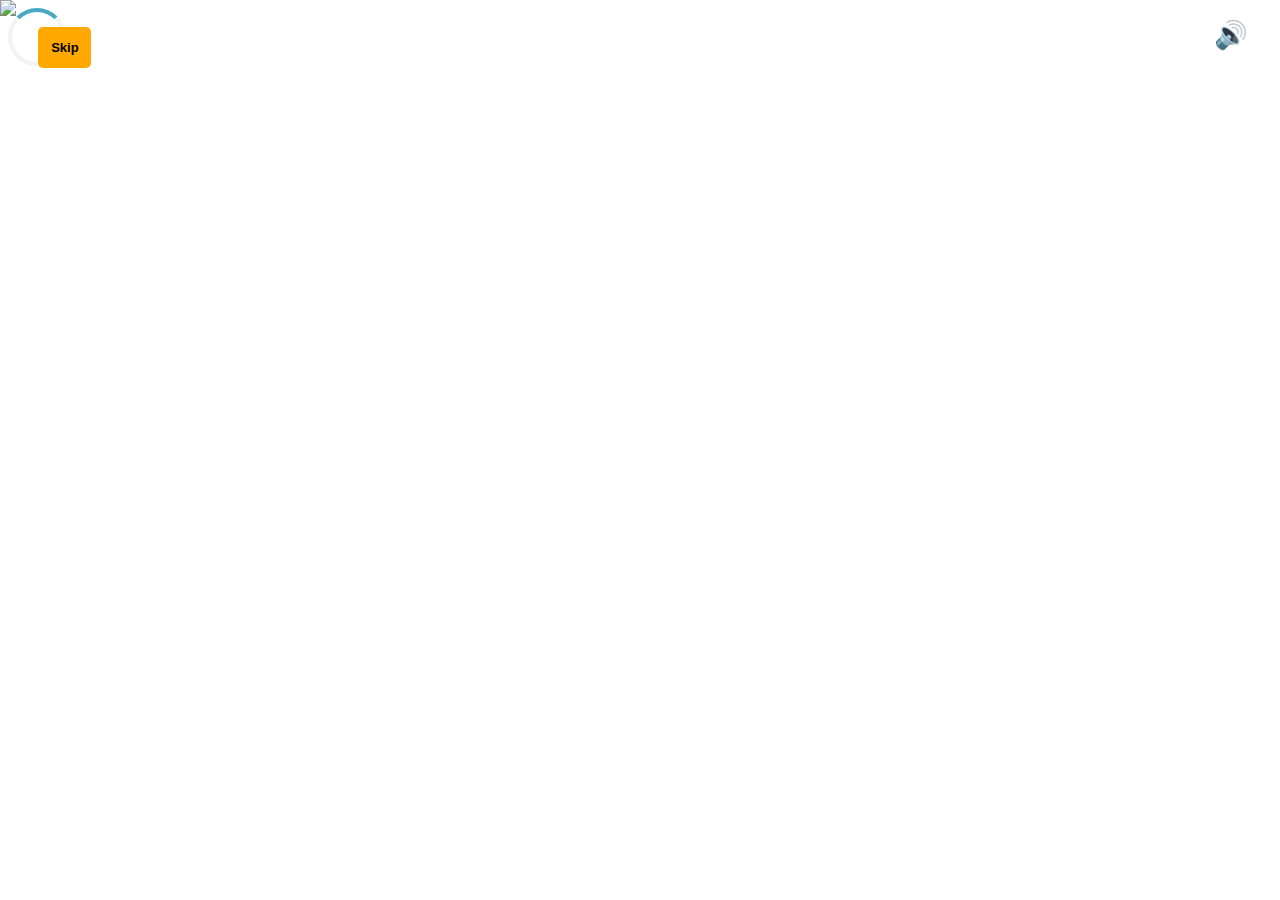
==== quizpage.html @ 6e0201b4 "button/css" ====
<!DOCTYPE html>
<html lang="en">

<head>
    <meta charset="UTF-8">
    <meta name="viewport"
    content="width=device-width,initial-scale=1.0,minimum-scale=1.0,maximum-scale=1.0,user-scalable=0,viewport-fit=cover">
    <link rel="preload" href="style.css" as="style">
    <link rel="stylesheet" href="style.css">
    <script src="https://www.gstatic.com/firebasejs/9.23.0/firebase-app-compat.js"></script>
    <script src="https://www.gstatic.com/firebasejs/9.23.0/firebase-firestore-compat.js"></script>
    <script src="script.js" defer></script>
    <link rel="preload" href="pic/background.jpeg" as="image">
    <link rel="preload" href="pic/p1-4/1-1城市背景.jpeg" as="image">
    <link rel="preload" href="pic/p1-4/1-2城市背景.jpeg" as="image">
    <link rel="preload" href="pic/p1-4/1-3城市背景.jpeg" as="image">
    <link rel="preload" href="pic/p1-4/1-4城市背景.jpeg" as="image">
    <link rel="preload" href="pic/p1-4/1-5城市背景.jpeg" as="image">
    <link rel="preload" href="pic/p1-4/1-6城市背景.jpeg" as="image">
    <link rel="preload" href="pic/p1-4/1-7城市背景.jpeg" as="image">
    <link rel="preload" href="pic/p1-4/1-7鸽子无背景.GIF" as="document">
    <link rel="preload" href="pic/p9.jpeg" as="image">
    <link rel="preload" href="pic/p10.jpeg" as="image">
    <link rel="preload" href="pic/p11.jpg" as="image">
    <link rel="preload" href="pic/p12.jpg" as="image">
    <link rel="preload" href="pic/p13.jpg" as="image">
    <link rel="preload" href="pic/p14.jpg" as="image">
    <link rel="preload" href="pic/p15.jpg" as="image">
    <link rel="preload" href="pic/p16.jpg" as="image">
    <link rel="preload" href="pic/p23.jpeg" as="image">
    <link rel="preload" href="pic/p24.jpeg" as="image">
    <link rel="preload" href="pic/p25.jpg" as="image">
    <link rel="preload" href="pic/p26.jpg" as="image">
    <link rel="preload" href="pic/p27.jpg" as="image">
    <link rel="preload" href="pic/page15.jpg" as="image">
    <link rel="preload" href="pic/scene2_1wpic.jpeg" as="image">
    <link rel="preload" href="pic/scene2_2wpic.jpeg" as="image">
    <link rel="preload" href="pic/scene2_3wpic.jpeg" as="image">
    <link rel="preload" href="pic/scene2_4wpic.jpeg" as="image">
    <link rel="preload" href="pic/15-16合并.jpeg" as="image">
    <link rel="preload" href="pic/放大鸟.jpeg" as="image">
    <link rel="preload" href="pic/右下鸟.jpeg" as="image">
    <link rel="preload" href="pic/p1-6/1.jpeg" as="image">
    <link rel="preload" href="pic/31/1_0_1200.jpeg" as="image">
    <link rel="preload" href="pic/31/1_0_176400.jpeg" as="image">
    <link rel="preload" href="pic/31/1_1_0.JPG" as="image">
    <link rel="preload" href="pic/31/2_0_2000.jpeg" as="image">
    <link rel="preload" href="pic/31/2_0_1812500.jpeg" as="image">
    <link rel="preload" href="pic/31/2_1_0.JPG" as="image">
    <link rel="preload" href="pic/31/3_0_550.jpeg" as="image">
    <link rel="preload" href="pic/31/3_0_750.jpeg" as="image">
    <link rel="preload" href="pic/31/3_1_0.JPG" as="image">
    <!-- <script src="data.js"></script> -->
    <!-- <script src="p5.min.js"></script>
    <script src="finalPganim.js"></script> -->
    <title>Questions</title>
</head>

<body>
    <audio autoplay loop id="bg-audio">
        <source src="Alex Couture - Morning Rises.mp3" type="audio/mpeg">
        Your browser does not support the audio element.
      </audio>
      <button id="mute-button">🔊</button>
      <div class="loader"></div>
    <div class="book" id="page0">
        <div class="intro">
            <p id="t1">我们在纽约的艺术学院的垃圾堆中找到了许多被遗弃的艺术品，和它们形成鲜明对比的是这座世界艺术中心之都永不落幕的大小展览舞台。</p>
            <p id="t2">一只饱受艺术气息熏陶的曼哈顿土著鸽子将带领你遍观不同命运不同价位的画作，考察你对商业上“成功”和“失败”艺术品的判断力。</p>
        </div>
        <div class="still">
            <p id="line1">鸽子听说在纽约一个刚起步的策展项目正在征集艺术品。</p>
            <p id="line2">鸽子知道这里遍地是艺术才俊和展馆，它相信自己能挑选出美丽又有价值的画作。</p>
        </div>
        <img id="gif" src="pic/p1-4/1-7鸽子无背景.GIF">
        <img id="image1" src="pic/p1-4/1-1城市背景.jpeg" alt="Image 1">
        <img id="image2" src="pic/p1-4/1-2城市背景.jpeg" alt="Image 2">
        <img id="image3" src="pic/p1-4/1-3城市背景.jpeg" alt="Image 3">
        <img id="image4" src="pic/p1-4/1-4城市背景.jpeg" alt="Image 4">
        <img id="image5" src="pic/p1-4/1-5城市背景.jpeg" alt="Image 2">
        <img id="image6" src="pic/p1-4/1-6城市背景.jpeg" alt="Image 3">
        <img id="image7" src="pic/p1-4/1-7城市背景.jpeg" alt="Image 4">
        <button class='button' id='skip' onclick="showPage('page1',-3)">Skip</button>
    </div>
    </div>
    <div class="book" id="page1" style="display: none;">
        <img id="p9" src="pic/p9.jpeg">
        <img id="p10" src="pic/p10.jpeg">
        <div id="q1">中央公园的湖面上漂浮着几块画布，它们是有现实中买主的艺术品还是被人丢弃的作品（后简称弃作）？</div>
        <button class='button' id='skip' onclick="showPage('page2',-3)">Skip</button>
    </div>
    <div class="book" id="page2" style="display: none;">
        <!-- 第二页内容 -->
        <p>1/4 是“成功”的艺术品还是弃作？</p>
        <div class="button-container">
            <button class='button' id='b1' onclick="showPage('page3',-1)">💰</button>
            <button class='button' id="b2" onclick="showPage('page3',-2)">🗑️</button>
        </div>
        <button class='back' id="TFback" onclick="backPage('page2')">&lt;Back</button>
    </div>

    <div class="book" id="page3" style="display: none;">
        <!-- 第三页内容 -->
        <p>2/4 是“成功”的艺术品还是弃作？</p>
        <div class="button-container">
            <button class='button' id='b1' onclick="showPage('page4',-1)">💰</button>
            <button class='button' id='b2' onclick="showPage('page4',-2)">🗑️</button>
        </div>
        <button class='back' id="TFback" onclick="backPage('page3')">&lt;Back</button>
    </div>

    <div class="book" id="page4" style="display: none;">
        <!-- 第三页内容 -->
        <p>3/4 是“成功”的艺术品还是弃作？</p>
        <div class="button-container">
            <button class='button' id='b1' onclick="showPage('page5',-1)">💰</button>
            <button class='button' id='b2' onclick="showPage('page5',-2)">🗑️</button>
        </div>
        <button class='back' id="TFback" onclick="backPage('page4')">&lt;Back</button>
    </div>
    <div class="book" id="page5" style="display: none;">
        <!-- 第三页内容 -->
        <p>4/4 是“成功”的艺术品还是弃作？</p>
        <div class="button-container">
            <button class='button' id="b1" onclick="showPage('page6',-1)">💰</button>
            <button class='button' id="b2" onclick="showPage('page6',-2)">🗑️</button>
        </div>
        <button class='back' id="TFback" onclick="backPage('page5')">&lt;Back</button>
    </div>
    
    <div class="book" id="page6" style="display: none;">
        <p id="q2">&nbsp;鸽子在地窖里发现了一箱明码标价的艺术藏品，猜一猜它们市场价值多少钱？<br>&nbsp;温馨提示：这里面可能混进了一些被遗弃的0元的艺术品。</p>
        <img id="p11" src="pic/p11.jpg">
    </div>
    <div class="book" id="page7" style="display: none;">
        <!-- 第三页内容 -->
        <p id="p7para">1/3 这件作品市场价值多少美元？</p>
        <div class="slider-container">
            <input type="range" min="0" max="100000" value="50000" class="slider" id="slider1">
            <p><span class="sliderValue" id="sliderValue1">50000</span>$</p>
        </div>
        <button class='back' id="sliderback" onclick="backPage('page7')"><</button>
        <button class='next'  onclick="showPage('page8',sliderValue1)">></button>
    </div>
    <div class="book" id="page8" style="display: none;">
        <!-- 第三页内容 -->
        <p id="p8para">2/3 这件作品市场价值多少美元？</p>
        <div class="slider-container">
            <input type="range" min="0" max="100000" value="50000" class="slider" id="slider2">
            <p><span class="sliderValue" id="sliderValue2">50000</span>$</p>
        </div>
        <button class='back' id="sliderback" onclick="backPage('page8')"><</button>
        <button class='next'  onclick="showPage('page9',sliderValue2)">></button>
    </div>
    <div class="book" id="page9" style="display: none;">
        <!-- 第三页内容 -->
        <p id="p9para">3/3 这件作品市场价值多少美元？</p>
        <div class="slider-container">
            <input type="range" min="0" max="100000" value="50000" class="slider" id="slider3">
            <p><span class="sliderValue" id="sliderValue3">50000</span>$</p>
        </div>
        <button class='back' id="sliderback" onclick="backPage('page9')"><</button>
        <button class='next'  onclick="showPage('page10',sliderValue3)">></button>
    </div>
    
    <script>
    for(let i=1;i<=3;i++){
  const slider = document.getElementById(`slider${i}`);
  const sliderValueDisplay = document.getElementById(`sliderValue${i}`);
  slider.addEventListener("input", function() {
      let sliderValue = slider.value;
      sliderValueDisplay.textContent = sliderValue;
  });}

    </script>

<div class="book" id="page10" style="display: none;">
    <img id="bird" src="pic/右下鸟.jpeg">
    <img id="birdgif" src="pic/p1-4/1-7鸽子无背景.GIF">
    <img id="p15" src="pic/15-16合并.jpeg">
    <img id="p16" src="pic/p1-6/1.jpeg">
    <!-- <img id="p17" src="pic/p1-6/2.png">
    <img id="p18" src="pic/p1-6/3.png">

    <img id="p19" src="pic/p1-6/4.png"> -->
    <p id="q3">路人想让鸽子帮他鉴定一下他的藏品，哪一幅作品卖出了最高价钱？</p>
    <button class='button' id='skip' onclick="showPage('page11',-3)">Skip</button>
</div>

<div class="book" id="page11" style="display:none;">
    <!-- 第三页内容 -->
    <p id="p11para">1/3 点击你认为三幅作品中卖出最高价钱的画作。</p>
    <button id="nextpic" onclick="nextpic(1)">➦</button>
    <div id="picframe">
        <img class="q31" onclick="showPage('page12',-1)" id="q31_1_0" src="pic/31/1_1_0.JPG">
        <img class="q31" onclick="showPage('page12',-2)" id="q31_1_1" src="pic/31/1_0_176400.jpeg" style="display:none;">
        <img class="q31" onclick="showPage('page12',-3)" id="q31_1_2" src="pic/31/1_0_1200.jpeg" style="display:none;">
    </div>
    <button class='back' id="sliderback" onclick="backPage('page11')"><</button>
    <!-- <button class='next'  onclick="showPage('page12',-1)">></button> -->
</div>

<div class="book" id="page12" style="display: none;">
    <!-- 第三页内容 -->
    <p id="p12para">2/3 点击你认为三幅作品中卖出最高价钱的画作。</p>
    <button id="nextpic" onclick="nextpic(2)">➦</button>
    <div id="picframe">
        <img class="q31" onclick="showPage('page13',-1)" id="q31_2_0" src="pic/31/2_0_2000.jpeg">
        <img class="q31" onclick="showPage('page13',-2)" id="q31_2_1" src="pic/31/2_0_1812500.jpeg" style="display:none;">
        <img class="q31" onclick="showPage('page13',-3)" id="q31_2_2" src="pic/31/2_1_0.JPG" style="display:none;">
    </div>
    <button class='back' id="sliderback" onclick="backPage('page12')"><</button>
</div>
<div class="book" id="page13" style="display: none;">
    <!-- 第三页内容 -->
    <p id="p13para">3/3 点击你认为三幅作品中卖出最高价钱的画作。</p>
    <button id="nextpic" onclick="nextpic(3)">➦</button>
    <div id="picframe">
        <img class="q31" onclick="showPage('page14',-1)" id="q31_3_0" src="pic/31/3_0_750.jpeg">
        <img class="q31" onclick="showPage('page14',-2)" id="q31_3_1" src="pic/31/3_1_0.JPG" style="display:none;">
        <img class="q31" onclick="showPage('page14',-3)" id="q31_3_2" src="pic/31/3_0_550.jpeg" style="display:none;">
    </div>
    <button class='back' id="sliderback" onclick="backPage('page13')"><</button>
</div>
<div class="book" id="page14" style="display: none;">
    <!-- 第三页内容 -->
    <img id="p22" src="pic/p16.jpg">
    <img id="p23" src="pic/p23.jpeg">
    <div class="top"></div>
    <div class="bottom"></div>
    <p id="jxf">鸽子继续向下城飞去</p>
    <img id="p25" src="pic/p25.jpg">
    <img id="p26" src="pic/p26.jpg">
    <p id="ljx">看到大大的垃圾箱横在路边，<br>鸽子想：祂不会和我一样在找参展的艺术品吧？</p>
    <button class='button' id='skip' onclick="showPage('page15',-3)">Skip</button>
</div>
<div class="book" id="page15" style="display: none;">
    <!-- 第三页内容 -->
    <p id="p15para">&nbsp;&nbsp;是“成功”的艺术品还是弃作？</p>
        <div class="button-container">
            <button class='button' id='b1' onclick="showPage('page16',-1)">💰</button>
            <button class='button' id="b2" onclick="showPage('page16',-2)">🗑️</button>
        </div>
        <button class='back' id="TFback" onclick="backPage('page15')">&lt;Back</button>
    </div>
    <div class="book" id="page16" style="display: none;">
        <img id="jingyi" src="pic/page15.jpg">
        <img id="p27" src="pic/p27.jpg">
        <p id="jingyitf"></p>
        <img id="ball" src="pic/mySketch (5).gif">
        <p id="thx">感谢你陪着鸽子<br>完成这趟旅行</p>
        <!-- <button class='button' id='skip' onclick="showPage('page11',-3)">Skip</button> -->
    </div>
    <!-- result -->

    <div class="book" id="page17" style="display: none;">
        <div class="sketchContainer">
            <img id="bggif" src="pic\mySketch (1).gif">
        </div>
        <div class="result">
            <h1>这是根据您的选择生成的结果：</h1>
            <p id="result"></p>
            <p id="longestTimeQuestion"></p>
            <p id="TFQuestions"></p>
        </div>
    </div>
    
    <!-- <div class="coordinates" id="coordinates">Mouse Coordinates: (0, 0)</div> -->
</body>

</html>
---- style.css ----
@font-face {
    font-family: 'uploadfont'; /* 自定义字体名称 */
    src: url('Rou.ttf') format('truetype'); /* 字体文件路径和格式 */
    
  }
  .loader {
    border: 4px solid #f3f3f3;
    border-top: 4px solid #49a8c4;
    border-radius: 50%;
    width: 50px;
    height: 50px;
    animation: spin 2s linear infinite; /* 使用CSS动画 */
  }
  
  @keyframes spin {
    0% { transform: rotate(0deg); }
    100% { transform: rotate(360deg); }
  }
  
#mute-button{
  position: absolute;
  z-index: 100;
  background:rgba(255, 255, 255, 0.394);
  border: none;
  border-radius: 20px;
  font-size: 3vh;
  top:2vh;
  right:2vw;
  transition: text-shadow 0.2s ease;
}
#mute-button:hover{
  text-shadow: 4px 4px 4px #49a7c4;
}

@media (max-aspect-ratio: 5/4) {
  h2{
    position: absolute;
    writing-mode: horizontal-tb;
    top:7vh;
    left:2vw;
    right:2vw;
    font-size: 2.5vh;
    text-align: center;

  }
  #q0{
    position: absolute;
    writing-mode:horizontal-tb;
    right: 0;
    width:99vw;
    text-align: center;
    font-size:1.7vh;
    top:15vh;
    transition: font-size 0.5s ease;
  }
  #q0:hover{
    font-size:1.8vh;
  }
  #q-1{
    position: absolute;
    font-size:1.8vh;
    writing-mode: vertical-rl;
    text-orientation: upright;
    top:29vh;
    right:8vw;
    height:auto;
  }
  /* #type{
    position: absolute;
    writing-mode: vertical-rl;
    top:13vh;
    right:0vw;
    height:auto;
    text-orientation: upright;
    font-size:1.8vh;
    letter-spacing: -0.5vh;;
    }
    #type p{
      margin-left: 3vw;
    }  */
  #start{
      position: absolute;
      /* white-space: nowrap; */
      /* display:flex;  */
      padding:2%;
      padding-left: 5%;
      padding-right:5%;
      top:43%;
      left:20%;
      font-size:3.5vh;
      font-weight: bolder;
      text-shadow: #FC0 1px 0 10px;
      background-color:rgba(255, 255, 255, 0.4);
      color: black;
      border: none;
      border-radius: 5px;
      justify-content: center;
      cursor: pointer;
      transition: background-color 0.8s ease;
      font-family: 'uploadfont', sans-serif;
  }
 
}

/* 使用媒体查询，在大屏幕上应用不同的样式 */
@media (min-aspect-ratio: 5/4) {
  #type{
    position: absolute;
    bottom:40vh;
    margin-bottom: 5vh;
    left:12vw;
    width: 78vw;
    height:auto;
    text-align: center;
    font-size:1.8vw;
    }
    #type p{
      margin-top: 3vh;
    } 
    h2{
      position: absolute;
      bottom:82vh;
      text-align: center;
      left:12vw;
      width: 78vw;
    }
   #start{
    bottom:30%;
    font-size: 3.5vh;
    font-weight: bolder;
   }
}
/* #type{
  position: absolute;
  bottom:50vh;
  left:12vw;
  width: 78vw;
  height:auto;
  text-align: center;
  font-size:1.5vw;
  /* white-space: nowrap; */


/* #type p{
  margin-top: 3vh;
}  */
.still {
  position: absolute;
  top:15vh;
    text-align: center;
    margin:5vw;
    font-size:5vw;
    opacity:0;
    z-index: 10;
    animation: appear 5s;
    animation-delay:7s;
}
/* #line1{
  position: absolute;
  opacity: 0;
  animation: introanim1 5s;
}
#line2{
  position: absolute;
    /* border-right: 2px solid transparent; */
   
@keyframes appear{
  20% { opacity:1 }
  to { opacity:1  }
}
/* 打印效果 */
/* @keyframes typing {
  from { width: 0; }
  to { width: 40vw; }
}
@keyframes typing2 {
  0%{
    opacity: 0;
    width: 0;}
  50% { 
    opacity: 1;
    width: 0; }
  100% { width: 34vw; }
} */

  .imgContainer {
    position: fixed;
    top: 0;
    left: 0;
    width: 100%;
    height: 100%;
    display: flex;
  justify-content: center;
  align-items: center;
  height: 100vh;
  overflow: hidden;

  }
  #gif{
    max-width: 100%;
  height: auto;
  }
  #bggif{
    height: 100vh;
  }
  .sketchContainer {
    display: flex;
  justify-content: center;
  align-items: center;
  height: 100vh;
  overflow: hidden;
  }
/* 
  canvas {
    display: block;
  }
  
  #myContainer {
    position: fixed;
    left: 0px;
    top: 0px;
    width: 100%;
    height: 100%;
  } */

body {
    /* margin: 0;
    display: flex;
    align-items: center;
    justify-content: center;
    min-height: 100vh; */
    background-image: url('pic/background.jpeg');
    font-family: 'uploadfont', sans-serif; /* 使用自定义字体，如果无法加载则使用默认 sans-serif 字体 */
    font-weight: bold;
    font-size:large;
    overflow: hidden;
    user-select: none;
  }
  #q1,#q2{
    position:absolute;
    font-size: 1.2rem;
    margin: 10vw;
    top:17vh;
  }
 
  #image1,#image2,#image3,#image4,#image5,#image6,#image7,#p9,#p10{
    top:0px;
    left:0px;
    position:fixed; 
    width: 100vw;
    height: 100vh;
    opacity: 0;
  }
  .intro{
    position:absolute;
    top:10vh;
    text-align: center;
    margin:5vw;
    z-index: 10;
    font-size:4vw;
  }
  #t1{
    opacity: 0;
    animation: introanim1 3s;
  }
 #t2{
    opacity: 0;
    animation: introanim2 5s;
    animation-delay: 3s;
 }

  @keyframes introanim1{
    0% {
      opacity: 1;
    }
    40%{
        opacity: 1;
  }
  100% {
    opacity: 0;
  }
  }
  @keyframes introanim2{
    0% {
      opacity: 0;
    }
    50%{
        opacity: 1;
  }
  100% {
    opacity: 0;
  }
  }
  #skip{
    position: absolute;
    font-size:small;
    top:3%;
    left:3%;
    background-color: rgb(255,168,0,50);
    padding:1%;
  }
  @keyframes floatup2 {
    0% {
      transform: translate(0%,0%) scale(1); 
      opacity: 0;
    }
    80%{
        transform: translate(0%,10%) scale(1.2); 
        opacity: 0.8;
  }
  100% {
    transform: translate(0%, 20%) scale(1.3); 
    opacity: 0;
  }
}
@keyframes floatup3 {
  0% {
    transform: translate(0%,20%) scale(1.3); 
    opacity: 0;
  }
  80%{
      transform: translate(0%,10%) scale(1.1); 
      opacity: 0.8;
}
100% {
  transform: translate(0%, 0%) scale(1); 
  opacity: 0;
}
}


  @keyframes floatup {
    0% {
      transform: translate(0%,0%) scale(1); 
      opacity: 0;
    }
    75%{
        transform: translate(0%,25%) scale(1.9); 
        opacity: 0.8;
  }
  100% {
    transform: translate(0%, 30%) scale(2); 
    opacity: 0;
  }
}

@keyframes floatup4 {
  0% {
    transform: translate(0%,0%) scale(1); 
    opacity: 0;
  }
  50%{
      transform: translate(40%,-10%) scale(1.9); 
      opacity: 0.8;
}
  70%{
    transform: translate(10%,40%) scale(1.9); 
      opacity: 0.6;
  }
100% {
  transform: translate(-50%, 0%) scale(2); 
  opacity: 0;
}
}
  #image1{ 
    animation: floatup 2s ;
  }

  #image2{
  animation: floatup 2s ;
  animation-delay: 2s;
}

#image3{
  animation: floatup 2s ;
  animation-delay: 4s;
}
#image4{
  animation: floatup 2s ;
  animation-delay: 6s;
}
#image5{
  animation: floatup 2s ;
  animation-delay: 8s;
}
#image6{
  animation: floatup 2s ;
  animation-delay: 10s;
}
#image7{
  animation: floatup 2s ;
  animation-delay: 12s;
}
#p9{
  animation: floatup2 3s ;
}
#p10{
  animation: floatup3 2s ;
  animation-delay: 2s;
}

#p11{
  top:0px;
    left:0px;
    position:fixed; 
    width: 100vw;
    height: 100vh;
    opacity: 1;
    animation: floatup4 6s;
}
#p11para,#p12para,#p13para{
  position: absolute;
  color:black;
  left:5%;
  top:20%;
  font-size:medium;
}
  .book {
    position: absolute;
    top: 0;
    left: 0;
    width: 100vw;
    height: 100vh;
    /* justify-content: center;
    align-items: center;
    flex-direction: column;
    text-align: center; */
    overflow: hidden;
    background-size: contain;
    transform-style: preserve-3d;
    perspective: 1500px;
    font-weight: bold;
    transition: transform 3s cubic-bezier(0.22, 1, 0.36, 1);
}





		/* 定义size-up动画，使元素从初始状态缩放到35倍大小 */
		/* @keyframes size-up {
			from {
				transform: scale(0.1); 
			}
			to {
				transform: scale(35);
			}
		} */

		/* 将size-up动画添加到img元素中，使图片缩放到35倍大小 */

#page2 {
    background-image: url('pic/scene2_1wpic.jpeg');
    max-height: 100%;
    background-size:cover;
    background-position: center;
}

#page3 {
    background-image: url('pic/scene2_2wpic.jpeg');
    background-size:cover;
    background-position: center;
}

#page4 {
    background-image: url('pic/scene2_3wpic.jpeg');
    background-size:cover;
    background-position: center;
}
#page5 {
    background-image: url('pic/scene2_4wpic.jpeg');
    background-size:cover;
    background-position: center;
}
#page7 {
  background-image: url('pic/p12.jpg');
  background-size:cover;
  color:white;
  background-position: center;
}
#page8 {
  background-image: url('pic/p13.jpg');
  background-size:cover;
  color:white;
  background-position: center;
}
#page9 {
  background-image: url('pic/p14.jpg');
  background-size:cover;
  color:white;
  background-position: center;
}
#page11 {
  background-image: url('pic/p15.jpg');
  background-size:cover;
  color:white;
  background-position: center;
}
#page12 {
  background-image: url('pic/p15.jpg');
  background-size:cover;
  color:white;
  background-position: center;
}
#page13 {
  background-image: url('pic/p16.jpg');
  background-size:cover;
  color:white;
  background-position: center;
}
#page15 {
  background-image: url('pic/page15.jpg');
  background-size:cover;
  color:black;
  background-position: center;
}
  /* .book {
    background-color: white;
    padding: 20px;
    border-radius: 10px;
    box-shadow: 0 0 10px rgba(0, 0, 0, 0.2);
    text-align: center;
  } */
.start-container{
    display: flex;
    justify-content: center;
    align-items: center;
    margin-top: 20px; 
    height:10vh;
}
#start{
    position: absolute;
    display:flex; 
    padding:2%;
    padding-left: 5%;
    padding-right:5%;
    text-shadow: #FC0 1px 0 10px;
    background-color:rgba(255, 255, 255, 0.4);
    color: black;
    border: none;
    border-radius: 5px;
    justify-content: center;
    cursor: pointer;
    transition: background-color 0.8s ease;
    font-family: 'uploadfont', sans-serif;
}
#start:hover{
    background-color: rgba(73, 168, 196, 0.3);
}
  /* .button-container {
    position: absolute;
    display:flex;
    justify-content: space-between;
    flex-direction: row;
    
} */
.result{
    position: fixed;
    top:10%;
    left:10%;
    right:10%;
}

.button {
    font-size: large;
    background-color:rgba(255, 255, 255, 0); 
    color: black;
    border: none;
    border-radius: 5px;
    justify-content: center;
    cursor: pointer;
    transition: font-size 0.3s ease;
    font-weight: bold;
    font-family: 'uploadfont', sans-serif;
  }
  #b1:hover,#b2:hover{
    background-color: #49a7c47c; 
  }
 #b1,#b2{
  transition: background-color 1s ease;
 }
.button:hover {

  font-size: larger;
}

#page2 p {
    display:inline-block;
    margin-left:70%;
    width: 15%;
    height: 48%;
    font-size: medium;
    writing-mode: vertical-rl;
    margin-top: 40px;
}
/* #page2 .button-container {
    position: absolute;
    display:flex;
    justify-self: center;
    left:20%;
    right:20%;
    bottom: 15%;
} */

#page2 #b1{
  position: absolute;
  left:23vw;
  bottom:22vh;
  font-size: 2rem;
  text-shadow: 6px 6px 5px #49a8c4;
  
}
#page2 #b2{
  position: absolute;
  right:23vw;
  bottom:22vh;
  font-size: 2rem;
  text-shadow: 6px 6px 5px #49a7c4;
}


#page3 p {
    display:inline-block;
    margin-left:50%;
    width: 40%;
    height: 20%;
    font-size: medium;
    margin-top: 55px;
}
/* #page3 .button-container {
    position: absolute;
    display:flex;
    justify-self: center;
    left:20%;
    right:20%;
    bottom: 15%;
} */
#page3 #b1{
  position: absolute;
  left:23vw;
  bottom:22vh;
  font-size: 2rem;
  text-shadow: 6px 6px 5px #49a8c4;
  
}
#page3 #b2{
  position: absolute;
  right:23vw;
  bottom:22vh;
  font-size: 2rem;
  text-shadow: 6px 6px 5px #49a8c4;
  
}


#page4 p {
    display:inline-block;
    margin-left:10%;
    width: 45%;
    height: 20%;
    font-size: medium;
    margin-top: 20%;
}
/* #page4 .button-container {
    position: absolute;
    display:flex;
    justify-self: center;
    left:55%;
    right:7%;
    top: 12%;
} */
#page4 #b1{
  position: absolute;
  right:35vw;
  top:12vh;
  font-size: 2rem;
  text-shadow: 6px 6px 5px #49a8c4;
}
#page4 #b2{
  position: absolute;
  right:10vw;
  top:12vh;
  font-size: 2rem;
  text-shadow: 6px 6px 5px #49a8c4;
}


#page5 p {
  display:inline-block;
  margin-left:15%;
  width: 45%;
  height: 20%;
  font-size: medium;
  margin-top: 29%;
}
/* #page5 .button-container {
    position: absolute;
    display:flex;
    justify-self: center;
    left:47%;
    right:7%;
    top: 25%;
} */

#page5 #b1{
  position: absolute;
  right:54vw;
  top:25vh;
  font-size: 2rem;
  text-shadow: 6px 6px 5px #49a8c4;
}
#page5 #b2{
  position: absolute;
  right:24vw;
  top:25vh;
  font-size: 2rem;
  text-shadow: 6px 6px 5px #49a8c4;
}
/* #page15 .button-container{
  position: absolute;
    display:flex;
    justify-self: center;
    left:55%;
    right:7%;
    top: 12%;
} */
#p15para{
  position: absolute;
  left:10%;
  width: 45%;
  height: 20%;
  font-size: medium;
  margin-top: 20%;
}
#page15 #b1{
  position: absolute;
  top:18vh;
  left:40vw;
  font-size: 2rem;
  text-shadow: 6px 6px 5px #49a8c4;
  margin-right:2%;
  
}
#page15 #b2{
  position: absolute;
  top:18vh;
  left:75vw;
  font-size: 2rem;
  text-shadow: 6px 6px 5px #49a7c4;
    margin-left:2%;
}
#p7para {
  display:inline-block;
  margin-left:10%;
  width: 45%;
  height: 48%;
  font-size: medium;
  margin-top: 23%;
}
#p8para, #p9para {
  display:inline-block;
  margin-left:6%;
  width: 60%;
  height: 40%;
  font-size: medium;
  margin-top: 20%;
}

#page8 .slider-container {
  position: absolute;
  display:flex;
  justify-self: center;
  left:10%;
  right:10%;
  top: 15%;
}
#page9 .slider-container {
  position: absolute;
  display:flex;
  justify-self: center;
  left:10%;
  right:10%;
  top: 15%;
}
#page7 .slider-container {
  position: absolute;
  display:flex;
  justify-self: center;
  left:10%;
  right:10%;
  bottom: 10%;
}

#bird{
  height:100vh;
  width:100vw;
  opacity:0;
  animation: floatup5 2s;
}
#birdgif{
  position:absolute;
  top:0;
  left:0;
  height:100vh;
  width:100vw;
  opacity: 0;
  animation:Bird 3s;
}
#p15{
  position:absolute;
  top:0;
  left:0;
  height:100vh;
  width:200vw;
  z-index:-3;
  opacity: 0;
  animation: floatup6 7s;
}
#p16{
  position:absolute;
  top:0;
  left:0;
  height:100vh;
  width:100vw;
  z-index:-3;
  opacity: 0;
  animation: floatup7 4s;
  animation-delay: 5s;
}
#q3{
  position:absolute;
  top:30%;
  margin:8%;
  font-size: large;
  opacity:0;
  animation:floatup7 4s;
  animation-delay:5s;

}
/* #p17{
  position:absolute;
  top:0;
  left:0;
  height:100vh;
  z-index:-3;
  opacity: 0;
  animation: floatup8 2s;
  animation-delay: 7s;
}
#p18{
  position:absolute;
  top:0;
  left:0;
  height:100vh;
  z-index:-3;
  opacity: 0;
  animation: floatup9 4s;
  animation-delay: 8.5s;
} */
/* .conver{
  position:absolute;
  width:50vw;
  z-index:3;
  opacity: 0;
  font-size: small;
  animation: floatup9 14s;
} */
/* #lxconver{
  bottom:6vh;
  left:10vw;
} */
/* #p19{
  position:absolute;
  top:0;
  left:0;
  height:100vh;
  z-index:-3;
  opacity: 0;
  animation: floatup10 2s;
  animation-delay: 12s;
} */
#p22{
  position:absolute;
  top:0;
  left:0;
  height:100vh;
  width:100vw;
  opacity: 0;
  animation: birdfloat1 2s; 
}

#p23{
  position:absolute;
  top:0;
  left:0;
  height:100vh;
  width:100vw;
  opacity: 0;
  animation:birdfloat 5s ease;
}
@keyframes birdfloat1{
  0%{
    opacity:1;
  };
  100%{
    opacity:0;
  }
}
@keyframes birdfloat{
  0%{
    transform:translate(-10vw,-60vh);
    opacity:0;
  };
  50%{
    opacity:1;
  }
  70%{
    opacity:1;
  }
  85%{
    transform:translate(0,0);
  }
}
#p25{
  position:absolute;
  top:0;
  left:0;
  height:100vh;
  width:100vw;
  opacity: 0;
  animation: birdperson 4s;
  animation-delay: 7s;
}
#p26{
  position:absolute;
  top:0;
  left:0;
  height:100vh;
  width: 100vw;;
  opacity: 0;
  animation: rubbish 7s;
  animation-delay: 10.5s;
}
#ljx{
  position:absolute;
  writing-mode: vertical-rl;
  top:8vh;
  left:5vw;
  height:auto;
  font-size: 1rem;
  opacity:0;
  animation:disappear 4s;
  animation-delay:13.5s;
}

#jingyi{
  position:absolute;
  top:0;
  left:0;
  height:100vh;
  width:100vw;
  opacity: 0;
  animation: jingyi 2s;
}
#p27{
  position:absolute;
  top:0;
  left:0;
  height:100vh;
  width:100vw;
  opacity: 0;
  animation: jingyi1 7s;
  animation-delay: 1s;
}
#jingyitf{
  position:absolute;
  top:13vh;
  right:50vw;
  writing-mode: vertical-rl;
  font-size: 2vh;
  height: 60vh;
  z-index: 4;
  opacity: 0;
  animation: disappear 6s;
  animation-delay: 1.5s;
}
#ball{
position: absolute;
left:-35vw;
top:-60vh;
opacity:0;
animation: disappear 5s;
animation-delay: 7.5s;
}
#thx{
  position: absolute;
  font-size: 3vh;
  left:25vw;
  top:40vh;
  text-shadow: 1px 1px 2px #49a7c4;
  opacity:0;
  animation: disappear 5s;
  animation-delay: 7.5s;
}
  

@keyframes jingyi {
  0%{
    opacity: 1;
  }
  100%{
    opacity: 0.4;
    transform: scale(4) translate(10vw,-40vh);
  }
}
@keyframes jingyi1{
  0%{
    opacity: 0;
  }
  20%{
    opacity: 1;
  }
  80%{
    opacity:1
  }
}
@keyframes birdperson {
  40%{
    transform: scale(1.7) translate(-5vw,-17vh);
    opacity: 1;
}100%{
  opacity: 1;
  transform: scale(12) translate(-12vw,-40vh);
}
  
}
@keyframes rubbish {
  0%{
    opacity: 1;
    transform: scale(14) translate(-37vw,-28vh);
  }
  50%{
    opacity:1;
    transform:scale(1) translate(0vw,0vh);
  }
  
}
@keyframes floatup7{
  0%{
    transform: translate(80%,0) scale(1); 
    opacity: 0;
  }
  50%{
    transform: translate(0,0) scale(1); 
    opacity: 1;
  }
  100%{
    transform: translate(10%,-70%) scale(1); 
    opacity: 0;
  }
}
/* @keyframes floatup8{
  0%{
    transform: translate(10%,80%) scale(1); 
    opacity: 0;
  }
  50%{
    transform: translate(0,0) scale(1); 
    opacity: 1;
  }
  100%{
    transform: translate(-20%,20%) scale(1.5); 
    opacity: 0;
  }
} */
/* @keyframes floatup9{
  0%{
    transform: translate(0%,0%) scale(1); 
    opacity: 0;
  }
  25%{transform: translate(0,0) scale(1); 
    opacity: 1;

  }
  75%{
    transform: translate(0,0) scale(1); 
    opacity: 1;
  }
  100%{
    transform: translate(180%,-230%) scale(8); 
    opacity: 0;
  }
} */
/* @keyframes floatup10{
  0%{
    transform: translate(0%,0%) scale(1); 
    opacity: 0;
  }
  50%{
    transform: translate(0,0) scale(1); 
    opacity: 1;
  }
  100%{
    transform: translate(0%,-20%) scale(1); 
    opacity: 0;
  }
} */
@keyframes Bird{
  0%{
    transform: translate(0,0) scale(1); 
    opacity: 0;
  }
  30%{
    opacity: 0;
  }
  90%{
    opacity:1
  }
  100%{
    opacity: 0;
  }
}
@keyframes floatup5 {
  0% {
    transform: translate(0%,0%) scale(1); 
    opacity: 1;
  }
100% {
  transform: translate(-140%, -140%) scale(4); 
  opacity: 0;
}
}
@keyframes floatup6 {
  0% {
    transform: translate(0%,0%) scale(1); 
    opacity: 0;
  }
  30%{
    transform: translate(0%,0%) scale(1); 
    opacity: 0;
  }
  40%{
    transform: translate(0%,0%) scale(1); 
    opacity: 1;
  }
  /* 75% {
    transform: translate(-80%, 0%) scale(1); 
    opacity: 1;
  } */
100% {
  transform: translate(-100%, 0%) scale(1); 
  opacity: 0;
}
}


.slider{
  flex:1;
  width:10%;
}
.sliderValue{
  flex:2;
  margin-left:15%;
}


#TFback{
    background-color: rgba(43, 42, 41, 0.4);
   border:0px;
    color:white;
    left:-1px;
    padding:1%;
    padding-left:4%;
    padding-right:1.5%;
    position: absolute;
    top:3%;
    font-weight:bolder;
    transition: font-size 0.3s ease;
}

#sliderback{
  position:absolute;
  top:50vh;
  left:0px;
  height:10vh;
  justify-content: center;
  background-color: rgba(200, 205, 201, 0.582);
  color:white;
  width:8vw;
}
.next{
  position:absolute;
  top:50vh;
  right:0px;
  height:10vh;
  justify-content: center;
  background-color: rgba(200, 205, 201, 0.582);
  color:white;
  width:8vw;
}
.next:hover{
  background-color: rgba(43, 42, 41, 0.201);
  font-size:medium;    
}
#sliderback:hover{
  background-color: rgba(43, 42, 41, 0.201);
  font-size:medium;    
}

.back:hover{
  background-color: rgba(43, 42, 41, 0.201);
  font-size:medium;    
}

.container {
    position: relative;
    width: 200px;
  height: 200px;
  overflow: hidden;
  }
  
  .shape {
    width: 100%;
    height: 100%;
    background-color: blue;
  clip-path: polygon(3800/263% 11400/558% , 22600/263% 11500/558%, 100% 100%, 0% 100%);
  }
  
  .tooltip {
    display: none;
    position: absolute;
    top: 0;
    left: 0;
    background-color: rgba(0, 0, 0, 0.8);
    color: white;
    padding: 10px;
    border-radius: 5px;
  }
  
  .shape:hover + .tooltip {
    display: block;
  }

/* 

  .coordinates {
    position: absolute;
    top: 10px;
    left: 10px;
  } */

  
.page-transition-out {
    animation: pageOutAnimation 1s forwards;
  }
  
  .page-transition-in {
    animation: pageInAnimation 1s forwards;
  }
  
  @keyframes pageOutAnimation {
    from {
      transform: rotateY(0deg);
      opacity:1;
    }
    to {
      transform: rotateY(-180deg);
      opacity:0;
    }
  }
  
  @keyframes pageInAnimation {
    from {
      transform: rotateY(180deg);
      opacity:0;
    }
    to {
      transform: rotateY(0deg);
      opacity:1;
    }
  }



.top,
.bottom {
    position: absolute;
    width: 100vw;
    height: 50%;
    opacity: 0;
    background-image: url('pic/p24.jpeg'); /* 设置你的图片路径 */
    background-size: 100% auto;
     /* 上半部分使用center top，下半部分使用center bottom */
    animation-duration: 4s;
    animation-timing-function: ease;
    animation-iteration-count: 1;
    animation-fill-mode: forwards;
    animation-delay: 4s;
}

.top {
    top: 0;
    background-position: center top;
    animation-name: moveTop;
}

.bottom {
    bottom: 0;
    background-position: center bottom;
    animation-name: moveBottom;
}
#jxf{
  position: absolute;
  left:25vw;
  width:60vw;
  bottom:30vh;
  animation: disappear 3s;
  opacity:0;
  animation-delay: 4s;
}
@keyframes disappear {
  0%{
    opacity:0;
  }60%{
    opacity:1;
  }100%{
    opacity:0;
  }
  
}
@keyframes moveTop {
    0% {
      opacity:0;
        transform: translateY(0%);
    }
    30%{
      opacity:1;
    }
    100% {
      opacity: 0;
        transform: translateY(50%) scale(2);
    }
}

@keyframes moveBottom {
    0% {
        opacity:0;
        transform: translateY(0%) scale(2);
    }
    30%{
      opacity:0.5;
    }
    100% {
      opacity: 0;
        transform: translateY(-50%);
    }
}
#nextpic{
  position:absolute;
  background: none;
  color:black;
  border: 0;
  font-size: 10vh;
  top:28vh;
  left:77vw;
  rotate:15deg;
  text-shadow: #49a7c4 2px 2px 2px;
  transition: color 0.5s ease;
}
#nextpic:hover{
  color:#49a7c4;
}

#picframe{
  position: absolute;
  display: block;
  justify-content: center;
  align-items: center;
  top:34.85vh;
  bottom:23vh;
  left:18.2vw;
  right:18.1vw;
  overflow:hidden;
}
.q31{
  width:100%;
  height:auto;
  transition: all 2s ease;
}
.q31:hover{
  transform: scale(0.8);
  opacity: 0.4;
}
---- style.css ----
@font-face {
    font-family: 'uploadfont'; /* 自定义字体名称 */
    src: url('Rou.ttf') format('truetype'); /* 字体文件路径和格式 */
    
  }
  .loader {
    border: 4px solid #f3f3f3;
    border-top: 4px solid #49a8c4;
    border-radius: 50%;
    width: 50px;
    height: 50px;
    animation: spin 2s linear infinite; /* 使用CSS动画 */
  }
  
  @keyframes spin {
    0% { transform: rotate(0deg); }
    100% { transform: rotate(360deg); }
  }
  
#mute-button{
  position: absolute;
  z-index: 100;
  background:rgba(255, 255, 255, 0.394);
  border: none;
  border-radius: 20px;
  font-size: 3vh;
  top:2vh;
  right:2vw;
  transition: text-shadow 0.2s ease;
}
#mute-button:hover{
  text-shadow: 4px 4px 4px #49a7c4;
}

@media (max-aspect-ratio: 5/4) {
  h2{
    position: absolute;
    writing-mode: horizontal-tb;
    top:7vh;
    left:2vw;
    right:2vw;
    font-size: 2.5vh;
    text-align: center;

  }
  #q0{
    position: absolute;
    writing-mode:horizontal-tb;
    right: 0;
    width:99vw;
    text-align: center;
    font-size:1.7vh;
    top:15vh;
    transition: font-size 0.5s ease;
  }
  #q0:hover{
    font-size:1.8vh;
  }
  #q-1{
    position: absolute;
    font-size:1.8vh;
    writing-mode: vertical-rl;
    text-orientation: upright;
    top:29vh;
    right:8vw;
    height:auto;
  }
  /* #type{
    position: absolute;
    writing-mode: vertical-rl;
    top:13vh;
    right:0vw;
    height:auto;
    text-orientation: upright;
    font-size:1.8vh;
    letter-spacing: -0.5vh;;
    }
    #type p{
      margin-left: 3vw;
    }  */
  #start{
      position: absolute;
      /* white-space: nowrap; */
      /* display:flex;  */
      padding:2%;
      padding-left: 5%;
      padding-right:5%;
      top:43%;
      left:20%;
      font-size:3.5vh;
      font-weight: bolder;
      text-shadow: #FC0 1px 0 10px;
      background-color:rgba(255, 255, 255, 0.4);
      color: black;
      border: none;
      border-radius: 5px;
      justify-content: center;
      cursor: pointer;
      transition: background-color 0.8s ease;
      font-family: 'uploadfont', sans-serif;
  }
 
}

/* 使用媒体查询，在大屏幕上应用不同的样式 */
@media (min-aspect-ratio: 5/4) {
  #type{
    position: absolute;
    bottom:40vh;
    margin-bottom: 5vh;
    left:12vw;
    width: 78vw;
    height:auto;
    text-align: center;
    font-size:1.8vw;
    }
    #type p{
      margin-top: 3vh;
    } 
    h2{
      position: absolute;
      bottom:82vh;
      text-align: center;
      left:12vw;
      width: 78vw;
    }
   #start{
    bottom:30%;
    font-size: 3.5vh;
    font-weight: bolder;
   }
}
/* #type{
  position: absolute;
  bottom:50vh;
  left:12vw;
  width: 78vw;
  height:auto;
  text-align: center;
  font-size:1.5vw;
  /* white-space: nowrap; */


/* #type p{
  margin-top: 3vh;
}  */
.still {
  position: absolute;
  top:15vh;
    text-align: center;
    margin:5vw;
    font-size:5vw;
    opacity:0;
    z-index: 10;
    animation: appear 5s;
    animation-delay:7s;
}
/* #line1{
  position: absolute;
  opacity: 0;
  animation: introanim1 5s;
}
#line2{
  position: absolute;
    /* border-right: 2px solid transparent; */
   
@keyframes appear{
  20% { opacity:1 }
  to { opacity:1  }
}
/* 打印效果 */
/* @keyframes typing {
  from { width: 0; }
  to { width: 40vw; }
}
@keyframes typing2 {
  0%{
    opacity: 0;
    width: 0;}
  50% { 
    opacity: 1;
    width: 0; }
  100% { width: 34vw; }
} */

  .imgContainer {
    position: fixed;
    top: 0;
    left: 0;
    width: 100%;
    height: 100%;
    display: flex;
  justify-content: center;
  align-items: center;
  height: 100vh;
  overflow: hidden;

  }
  #gif{
    max-width: 100%;
  height: auto;
  }
  #bggif{
    height: 100vh;
  }
  .sketchContainer {
    display: flex;
  justify-content: center;
  align-items: center;
  height: 100vh;
  overflow: hidden;
  }
/* 
  canvas {
    display: block;
  }
  
  #myContainer {
    position: fixed;
    left: 0px;
    top: 0px;
    width: 100%;
    height: 100%;
  } */

body {
    /* margin: 0;
    display: flex;
    align-items: center;
    justify-content: center;
    min-height: 100vh; */
    background-image: url('pic/background.jpeg');
    font-family: 'uploadfont', sans-serif; /* 使用自定义字体，如果无法加载则使用默认 sans-serif 字体 */
    font-weight: bold;
    font-size:large;
    overflow: hidden;
    user-select: none;
  }
  #q1,#q2{
    position:absolute;
    font-size: 1.2rem;
    margin: 10vw;
    top:17vh;
  }
 
  #image1,#image2,#image3,#image4,#image5,#image6,#image7,#p9,#p10{
    top:0px;
    left:0px;
    position:fixed; 
    width: 100vw;
    height: 100vh;
    opacity: 0;
  }
  .intro{
    position:absolute;
    top:10vh;
    text-align: center;
    margin:5vw;
    z-index: 10;
    font-size:4vw;
  }
  #t1{
    opacity: 0;
    animation: introanim1 3s;
  }
 #t2{
    opacity: 0;
    animation: introanim2 5s;
    animation-delay: 3s;
 }

  @keyframes introanim1{
    0% {
      opacity: 1;
    }
    40%{
        opacity: 1;
  }
  100% {
    opacity: 0;
  }
  }
  @keyframes introanim2{
    0% {
      opacity: 0;
    }
    50%{
        opacity: 1;
  }
  100% {
    opacity: 0;
  }
  }
  #skip{
    position: absolute;
    font-size:small;
    top:3%;
    left:3%;
    background-color: rgb(255,168,0,50);
    padding:1%;
  }
  @keyframes floatup2 {
    0% {
      transform: translate(0%,0%) scale(1); 
      opacity: 0;
    }
    80%{
        transform: translate(0%,10%) scale(1.2); 
        opacity: 0.8;
  }
  100% {
    transform: translate(0%, 20%) scale(1.3); 
    opacity: 0;
  }
}
@keyframes floatup3 {
  0% {
    transform: translate(0%,20%) scale(1.3); 
    opacity: 0;
  }
  80%{
      transform: translate(0%,10%) scale(1.1); 
      opacity: 0.8;
}
100% {
  transform: translate(0%, 0%) scale(1); 
  opacity: 0;
}
}


  @keyframes floatup {
    0% {
      transform: translate(0%,0%) scale(1); 
      opacity: 0;
    }
    75%{
        transform: translate(0%,25%) scale(1.9); 
        opacity: 0.8;
  }
  100% {
    transform: translate(0%, 30%) scale(2); 
    opacity: 0;
  }
}

@keyframes floatup4 {
  0% {
    transform: translate(0%,0%) scale(1); 
    opacity: 0;
  }
  50%{
      transform: translate(40%,-10%) scale(1.9); 
      opacity: 0.8;
}
  70%{
    transform: translate(10%,40%) scale(1.9); 
      opacity: 0.6;
  }
100% {
  transform: translate(-50%, 0%) scale(2); 
  opacity: 0;
}
}
  #image1{ 
    animation: floatup 2s ;
  }

  #image2{
  animation: floatup 2s ;
  animation-delay: 2s;
}

#image3{
  animation: floatup 2s ;
  animation-delay: 4s;
}
#image4{
  animation: floatup 2s ;
  animation-delay: 6s;
}
#image5{
  animation: floatup 2s ;
  animation-delay: 8s;
}
#image6{
  animation: floatup 2s ;
  animation-delay: 10s;
}
#image7{
  animation: floatup 2s ;
  animation-delay: 12s;
}
#p9{
  animation: floatup2 3s ;
}
#p10{
  animation: floatup3 2s ;
  animation-delay: 2s;
}

#p11{
  top:0px;
    left:0px;
    position:fixed; 
    width: 100vw;
    height: 100vh;
    opacity: 1;
    animation: floatup4 6s;
}
#p11para,#p12para,#p13para{
  position: absolute;
  color:black;
  left:5%;
  top:20%;
  font-size:medium;
}
  .book {
    position: absolute;
    top: 0;
    left: 0;
    width: 100vw;
    height: 100vh;
    /* justify-content: center;
    align-items: center;
    flex-direction: column;
    text-align: center; */
    overflow: hidden;
    background-size: contain;
    transform-style: preserve-3d;
    perspective: 1500px;
    font-weight: bold;
    transition: transform 3s cubic-bezier(0.22, 1, 0.36, 1);
}





		/* 定义size-up动画，使元素从初始状态缩放到35倍大小 */
		/* @keyframes size-up {
			from {
				transform: scale(0.1); 
			}
			to {
				transform: scale(35);
			}
		} */

		/* 将size-up动画添加到img元素中，使图片缩放到35倍大小 */

#page2 {
    background-image: url('pic/scene2_1wpic.jpeg');
    max-height: 100%;
    background-size:cover;
    background-position: center;
}

#page3 {
    background-image: url('pic/scene2_2wpic.jpeg');
    background-size:cover;
    background-position: center;
}

#page4 {
    background-image: url('pic/scene2_3wpic.jpeg');
    background-size:cover;
    background-position: center;
}
#page5 {
    background-image: url('pic/scene2_4wpic.jpeg');
    background-size:cover;
    background-position: center;
}
#page7 {
  background-image: url('pic/p12.jpg');
  background-size:cover;
  color:white;
  background-position: center;
}
#page8 {
  background-image: url('pic/p13.jpg');
  background-size:cover;
  color:white;
  background-position: center;
}
#page9 {
  background-image: url('pic/p14.jpg');
  background-size:cover;
  color:white;
  background-position: center;
}
#page11 {
  background-image: url('pic/p15.jpg');
  background-size:cover;
  color:white;
  background-position: center;
}
#page12 {
  background-image: url('pic/p15.jpg');
  background-size:cover;
  color:white;
  background-position: center;
}
#page13 {
  background-image: url('pic/p16.jpg');
  background-size:cover;
  color:white;
  background-position: center;
}
#page15 {
  background-image: url('pic/page15.jpg');
  background-size:cover;
  color:black;
  background-position: center;
}
  /* .book {
    background-color: white;
    padding: 20px;
    border-radius: 10px;
    box-shadow: 0 0 10px rgba(0, 0, 0, 0.2);
    text-align: center;
  } */
.start-container{
    display: flex;
    justify-content: center;
    align-items: center;
    margin-top: 20px; 
    height:10vh;
}
#start{
    position: absolute;
    display:flex; 
    padding:2%;
    padding-left: 5%;
    padding-right:5%;
    text-shadow: #FC0 1px 0 10px;
    background-color:rgba(255, 255, 255, 0.4);
    color: black;
    border: none;
    border-radius: 5px;
    justify-content: center;
    cursor: pointer;
    transition: background-color 0.8s ease;
    font-family: 'uploadfont', sans-serif;
}
#start:hover{
    background-color: rgba(73, 168, 196, 0.3);
}
  /* .button-container {
    position: absolute;
    display:flex;
    justify-content: space-between;
    flex-direction: row;
    
} */
.result{
    position: fixed;
    top:10%;
    left:10%;
    right:10%;
}

.button {
    font-size: large;
    background-color:rgba(255, 255, 255, 0); 
    color: black;
    border: none;
    border-radius: 5px;
    justify-content: center;
    cursor: pointer;
    transition: font-size 0.3s ease;
    font-weight: bold;
    font-family: 'uploadfont', sans-serif;
  }
  #b1:hover,#b2:hover{
    background-color: #49a7c47c; 
  }
 #b1,#b2{
  transition: background-color 1s ease;
 }
.button:hover {

  font-size: larger;
}

#page2 p {
    display:inline-block;
    margin-left:70%;
    width: 15%;
    height: 48%;
    font-size: medium;
    writing-mode: vertical-rl;
    margin-top: 40px;
}
/* #page2 .button-container {
    position: absolute;
    display:flex;
    justify-self: center;
    left:20%;
    right:20%;
    bottom: 15%;
} */

#page2 #b1{
  position: absolute;
  left:23vw;
  bottom:22vh;
  font-size: 2rem;
  text-shadow: 6px 6px 5px #49a8c4;
  
}
#page2 #b2{
  position: absolute;
  right:23vw;
  bottom:22vh;
  font-size: 2rem;
  text-shadow: 6px 6px 5px #49a7c4;
}


#page3 p {
    display:inline-block;
    margin-left:50%;
    width: 40%;
    height: 20%;
    font-size: medium;
    margin-top: 55px;
}
/* #page3 .button-container {
    position: absolute;
    display:flex;
    justify-self: center;
    left:20%;
    right:20%;
    bottom: 15%;
} */
#page3 #b1{
  position: absolute;
  left:23vw;
  bottom:22vh;
  font-size: 2rem;
  text-shadow: 6px 6px 5px #49a8c4;
  
}
#page3 #b2{
  position: absolute;
  right:23vw;
  bottom:22vh;
  font-size: 2rem;
  text-shadow: 6px 6px 5px #49a8c4;
  
}


#page4 p {
    display:inline-block;
    margin-left:10%;
    width: 45%;
    height: 20%;
    font-size: medium;
    margin-top: 20%;
}
/* #page4 .button-container {
    position: absolute;
    display:flex;
    justify-self: center;
    left:55%;
    right:7%;
    top: 12%;
} */
#page4 #b1{
  position: absolute;
  right:35vw;
  top:12vh;
  font-size: 2rem;
  text-shadow: 6px 6px 5px #49a8c4;
}
#page4 #b2{
  position: absolute;
  right:10vw;
  top:12vh;
  font-size: 2rem;
  text-shadow: 6px 6px 5px #49a8c4;
}


#page5 p {
  display:inline-block;
  margin-left:15%;
  width: 45%;
  height: 20%;
  font-size: medium;
  margin-top: 29%;
}
/* #page5 .button-container {
    position: absolute;
    display:flex;
    justify-self: center;
    left:47%;
    right:7%;
    top: 25%;
} */

#page5 #b1{
  position: absolute;
  right:54vw;
  top:25vh;
  font-size: 2rem;
  text-shadow: 6px 6px 5px #49a8c4;
}
#page5 #b2{
  position: absolute;
  right:24vw;
  top:25vh;
  font-size: 2rem;
  text-shadow: 6px 6px 5px #49a8c4;
}
/* #page15 .button-container{
  position: absolute;
    display:flex;
    justify-self: center;
    left:55%;
    right:7%;
    top: 12%;
} */
#p15para{
  position: absolute;
  left:10%;
  width: 45%;
  height: 20%;
  font-size: medium;
  margin-top: 20%;
}
#page15 #b1{
  position: absolute;
  top:18vh;
  left:40vw;
  font-size: 2rem;
  text-shadow: 6px 6px 5px #49a8c4;
  margin-right:2%;
  
}
#page15 #b2{
  position: absolute;
  top:18vh;
  left:75vw;
  font-size: 2rem;
  text-shadow: 6px 6px 5px #49a7c4;
    margin-left:2%;
}
#p7para {
  display:inline-block;
  margin-left:10%;
  width: 45%;
  height: 48%;
  font-size: medium;
  margin-top: 23%;
}
#p8para, #p9para {
  display:inline-block;
  margin-left:6%;
  width: 60%;
  height: 40%;
  font-size: medium;
  margin-top: 20%;
}

#page8 .slider-container {
  position: absolute;
  display:flex;
  justify-self: center;
  left:10%;
  right:10%;
  top: 15%;
}
#page9 .slider-container {
  position: absolute;
  display:flex;
  justify-self: center;
  left:10%;
  right:10%;
  top: 15%;
}
#page7 .slider-container {
  position: absolute;
  display:flex;
  justify-self: center;
  left:10%;
  right:10%;
  bottom: 10%;
}

#bird{
  height:100vh;
  width:100vw;
  opacity:0;
  animation: floatup5 2s;
}
#birdgif{
  position:absolute;
  top:0;
  left:0;
  height:100vh;
  width:100vw;
  opacity: 0;
  animation:Bird 3s;
}
#p15{
  position:absolute;
  top:0;
  left:0;
  height:100vh;
  width:200vw;
  z-index:-3;
  opacity: 0;
  animation: floatup6 7s;
}
#p16{
  position:absolute;
  top:0;
  left:0;
  height:100vh;
  width:100vw;
  z-index:-3;
  opacity: 0;
  animation: floatup7 4s;
  animation-delay: 5s;
}
#q3{
  position:absolute;
  top:30%;
  margin:8%;
  font-size: large;
  opacity:0;
  animation:floatup7 4s;
  animation-delay:5s;

}
/* #p17{
  position:absolute;
  top:0;
  left:0;
  height:100vh;
  z-index:-3;
  opacity: 0;
  animation: floatup8 2s;
  animation-delay: 7s;
}
#p18{
  position:absolute;
  top:0;
  left:0;
  height:100vh;
  z-index:-3;
  opacity: 0;
  animation: floatup9 4s;
  animation-delay: 8.5s;
} */
/* .conver{
  position:absolute;
  width:50vw;
  z-index:3;
  opacity: 0;
  font-size: small;
  animation: floatup9 14s;
} */
/* #lxconver{
  bottom:6vh;
  left:10vw;
} */
/* #p19{
  position:absolute;
  top:0;
  left:0;
  height:100vh;
  z-index:-3;
  opacity: 0;
  animation: floatup10 2s;
  animation-delay: 12s;
} */
#p22{
  position:absolute;
  top:0;
  left:0;
  height:100vh;
  width:100vw;
  opacity: 0;
  animation: birdfloat1 2s; 
}

#p23{
  position:absolute;
  top:0;
  left:0;
  height:100vh;
  width:100vw;
  opacity: 0;
  animation:birdfloat 5s ease;
}
@keyframes birdfloat1{
  0%{
    opacity:1;
  };
  100%{
    opacity:0;
  }
}
@keyframes birdfloat{
  0%{
    transform:translate(-10vw,-60vh);
    opacity:0;
  };
  50%{
    opacity:1;
  }
  70%{
    opacity:1;
  }
  85%{
    transform:translate(0,0);
  }
}
#p25{
  position:absolute;
  top:0;
  left:0;
  height:100vh;
  width:100vw;
  opacity: 0;
  animation: birdperson 4s;
  animation-delay: 7s;
}
#p26{
  position:absolute;
  top:0;
  left:0;
  height:100vh;
  width: 100vw;;
  opacity: 0;
  animation: rubbish 7s;
  animation-delay: 10.5s;
}
#ljx{
  position:absolute;
  writing-mode: vertical-rl;
  top:8vh;
  left:5vw;
  height:auto;
  font-size: 1rem;
  opacity:0;
  animation:disappear 4s;
  animation-delay:13.5s;
}

#jingyi{
  position:absolute;
  top:0;
  left:0;
  height:100vh;
  width:100vw;
  opacity: 0;
  animation: jingyi 2s;
}
#p27{
  position:absolute;
  top:0;
  left:0;
  height:100vh;
  width:100vw;
  opacity: 0;
  animation: jingyi1 7s;
  animation-delay: 1s;
}
#jingyitf{
  position:absolute;
  top:13vh;
  right:50vw;
  writing-mode: vertical-rl;
  font-size: 2vh;
  height: 60vh;
  z-index: 4;
  opacity: 0;
  animation: disappear 6s;
  animation-delay: 1.5s;
}
#ball{
position: absolute;
left:-35vw;
top:-60vh;
opacity:0;
animation: disappear 5s;
animation-delay: 7.5s;
}
#thx{
  position: absolute;
  font-size: 3vh;
  left:25vw;
  top:40vh;
  text-shadow: 1px 1px 2px #49a7c4;
  opacity:0;
  animation: disappear 5s;
  animation-delay: 7.5s;
}
  

@keyframes jingyi {
  0%{
    opacity: 1;
  }
  100%{
    opacity: 0.4;
    transform: scale(4) translate(10vw,-40vh);
  }
}
@keyframes jingyi1{
  0%{
    opacity: 0;
  }
  20%{
    opacity: 1;
  }
  80%{
    opacity:1
  }
}
@keyframes birdperson {
  40%{
    transform: scale(1.7) translate(-5vw,-17vh);
    opacity: 1;
}100%{
  opacity: 1;
  transform: scale(12) translate(-12vw,-40vh);
}
  
}
@keyframes rubbish {
  0%{
    opacity: 1;
    transform: scale(14) translate(-37vw,-28vh);
  }
  50%{
    opacity:1;
    transform:scale(1) translate(0vw,0vh);
  }
  
}
@keyframes floatup7{
  0%{
    transform: translate(80%,0) scale(1); 
    opacity: 0;
  }
  50%{
    transform: translate(0,0) scale(1); 
    opacity: 1;
  }
  100%{
    transform: translate(10%,-70%) scale(1); 
    opacity: 0;
  }
}
/* @keyframes floatup8{
  0%{
    transform: translate(10%,80%) scale(1); 
    opacity: 0;
  }
  50%{
    transform: translate(0,0) scale(1); 
    opacity: 1;
  }
  100%{
    transform: translate(-20%,20%) scale(1.5); 
    opacity: 0;
  }
} */
/* @keyframes floatup9{
  0%{
    transform: translate(0%,0%) scale(1); 
    opacity: 0;
  }
  25%{transform: translate(0,0) scale(1); 
    opacity: 1;

  }
  75%{
    transform: translate(0,0) scale(1); 
    opacity: 1;
  }
  100%{
    transform: translate(180%,-230%) scale(8); 
    opacity: 0;
  }
} */
/* @keyframes floatup10{
  0%{
    transform: translate(0%,0%) scale(1); 
    opacity: 0;
  }
  50%{
    transform: translate(0,0) scale(1); 
    opacity: 1;
  }
  100%{
    transform: translate(0%,-20%) scale(1); 
    opacity: 0;
  }
} */
@keyframes Bird{
  0%{
    transform: translate(0,0) scale(1); 
    opacity: 0;
  }
  30%{
    opacity: 0;
  }
  90%{
    opacity:1
  }
  100%{
    opacity: 0;
  }
}
@keyframes floatup5 {
  0% {
    transform: translate(0%,0%) scale(1); 
    opacity: 1;
  }
100% {
  transform: translate(-140%, -140%) scale(4); 
  opacity: 0;
}
}
@keyframes floatup6 {
  0% {
    transform: translate(0%,0%) scale(1); 
    opacity: 0;
  }
  30%{
    transform: translate(0%,0%) scale(1); 
    opacity: 0;
  }
  40%{
    transform: translate(0%,0%) scale(1); 
    opacity: 1;
  }
  /* 75% {
    transform: translate(-80%, 0%) scale(1); 
    opacity: 1;
  } */
100% {
  transform: translate(-100%, 0%) scale(1); 
  opacity: 0;
}
}


.slider{
  flex:1;
  width:10%;
}
.sliderValue{
  flex:2;
  margin-left:15%;
}


#TFback{
    background-color: rgba(43, 42, 41, 0.4);
   border:0px;
    color:white;
    left:-1px;
    padding:1%;
    padding-left:4%;
    padding-right:1.5%;
    position: absolute;
    top:3%;
    font-weight:bolder;
    transition: font-size 0.3s ease;
}

#sliderback{
  position:absolute;
  top:50vh;
  left:0px;
  height:10vh;
  justify-content: center;
  background-color: rgba(200, 205, 201, 0.582);
  color:white;
  width:8vw;
}
.next{
  position:absolute;
  top:50vh;
  right:0px;
  height:10vh;
  justify-content: center;
  background-color: rgba(200, 205, 201, 0.582);
  color:white;
  width:8vw;
}
.next:hover{
  background-color: rgba(43, 42, 41, 0.201);
  font-size:medium;    
}
#sliderback:hover{
  background-color: rgba(43, 42, 41, 0.201);
  font-size:medium;    
}

.back:hover{
  background-color: rgba(43, 42, 41, 0.201);
  font-size:medium;    
}

.container {
    position: relative;
    width: 200px;
  height: 200px;
  overflow: hidden;
  }
  
  .shape {
    width: 100%;
    height: 100%;
    background-color: blue;
  clip-path: polygon(3800/263% 11400/558% , 22600/263% 11500/558%, 100% 100%, 0% 100%);
  }
  
  .tooltip {
    display: none;
    position: absolute;
    top: 0;
    left: 0;
    background-color: rgba(0, 0, 0, 0.8);
    color: white;
    padding: 10px;
    border-radius: 5px;
  }
  
  .shape:hover + .tooltip {
    display: block;
  }

/* 

  .coordinates {
    position: absolute;
    top: 10px;
    left: 10px;
  } */

  
.page-transition-out {
    animation: pageOutAnimation 1s forwards;
  }
  
  .page-transition-in {
    animation: pageInAnimation 1s forwards;
  }
  
  @keyframes pageOutAnimation {
    from {
      transform: rotateY(0deg);
      opacity:1;
    }
    to {
      transform: rotateY(-180deg);
      opacity:0;
    }
  }
  
  @keyframes pageInAnimation {
    from {
      transform: rotateY(180deg);
      opacity:0;
    }
    to {
      transform: rotateY(0deg);
      opacity:1;
    }
  }



.top,
.bottom {
    position: absolute;
    width: 100vw;
    height: 50%;
    opacity: 0;
    background-image: url('pic/p24.jpeg'); /* 设置你的图片路径 */
    background-size: 100% auto;
     /* 上半部分使用center top，下半部分使用center bottom */
    animation-duration: 4s;
    animation-timing-function: ease;
    animation-iteration-count: 1;
    animation-fill-mode: forwards;
    animation-delay: 4s;
}

.top {
    top: 0;
    background-position: center top;
    animation-name: moveTop;
}

.bottom {
    bottom: 0;
    background-position: center bottom;
    animation-name: moveBottom;
}
#jxf{
  position: absolute;
  left:25vw;
  width:60vw;
  bottom:30vh;
  animation: disappear 3s;
  opacity:0;
  animation-delay: 4s;
}
@keyframes disappear {
  0%{
    opacity:0;
  }60%{
    opacity:1;
  }100%{
    opacity:0;
  }
  
}
@keyframes moveTop {
    0% {
      opacity:0;
        transform: translateY(0%);
    }
    30%{
      opacity:1;
    }
    100% {
      opacity: 0;
        transform: translateY(50%) scale(2);
    }
}

@keyframes moveBottom {
    0% {
        opacity:0;
        transform: translateY(0%) scale(2);
    }
    30%{
      opacity:0.5;
    }
    100% {
      opacity: 0;
        transform: translateY(-50%);
    }
}
#nextpic{
  position:absolute;
  background: none;
  color:black;
  border: 0;
  font-size: 10vh;
  top:28vh;
  left:77vw;
  rotate:15deg;
  text-shadow: #49a7c4 2px 2px 2px;
  transition: color 0.5s ease;
}
#nextpic:hover{
  color:#49a7c4;
}

#picframe{
  position: absolute;
  display: block;
  justify-content: center;
  align-items: center;
  top:34.85vh;
  bottom:23vh;
  left:18.2vw;
  right:18.1vw;
  overflow:hidden;
}
.q31{
  width:100%;
  height:auto;
  transition: all 2s ease;
}
.q31:hover{
  transform: scale(0.8);
  opacity: 0.4;
}
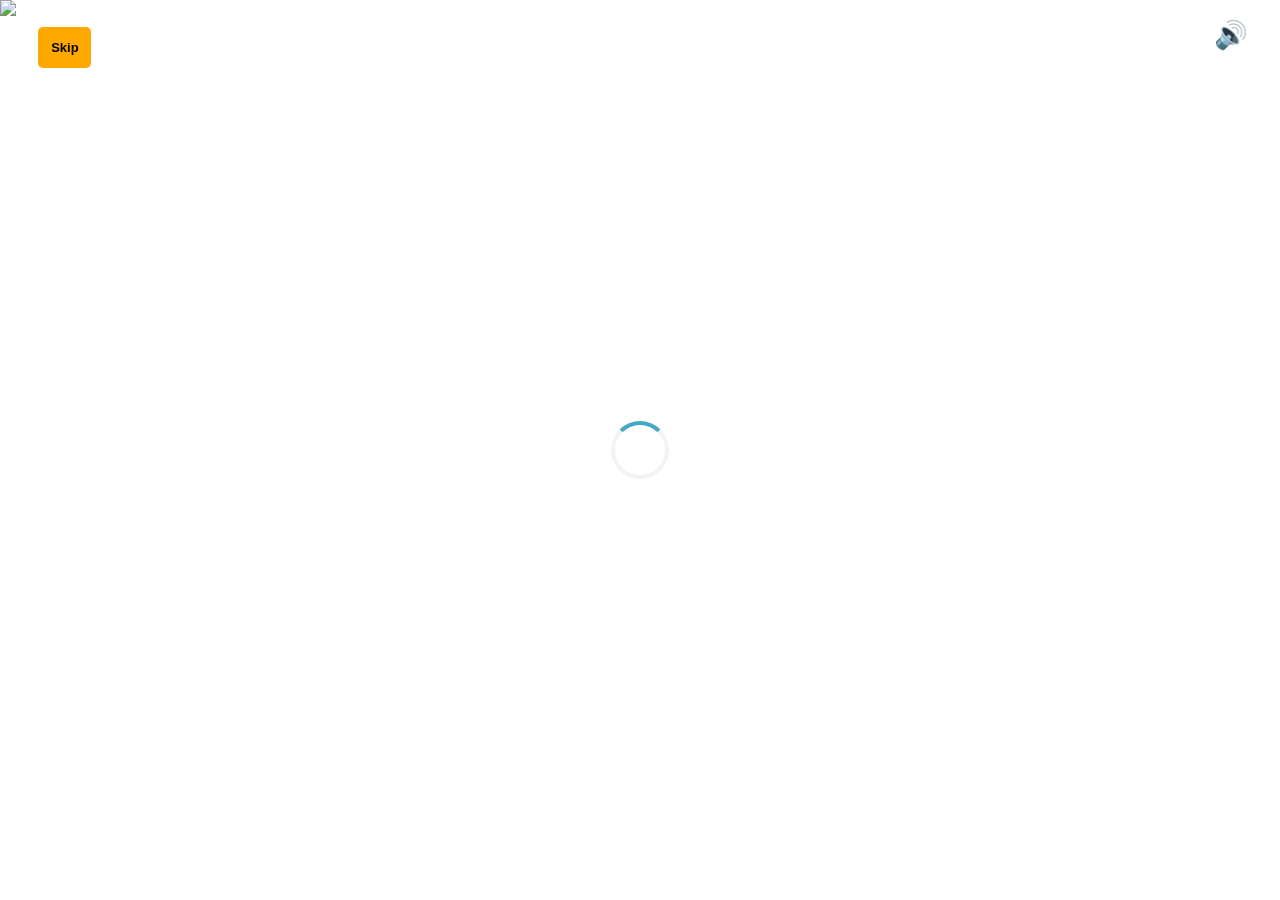
==== commit ba176846: "change" ====
--- a/quizpage.html
+++ b/quizpage.html
@@ -10,7 +10,7 @@
     <script src="https://www.gstatic.com/firebasejs/9.23.0/firebase-app-compat.js"></script>
     <script src="https://www.gstatic.com/firebasejs/9.23.0/firebase-firestore-compat.js"></script>
     <script src="script.js" defer></script>
-    <link rel="preload" href="pic/background.jpeg" as="image">
+    <!-- <link rel="preload" href="pic/background.jpeg" as="image"> -->
     <link rel="preload" href="pic/p1-4/1-1城市背景.jpeg" as="image">
     <link rel="preload" href="pic/p1-4/1-2城市背景.jpeg" as="image">
     <link rel="preload" href="pic/p1-4/1-3城市背景.jpeg" as="image">
@@ -18,26 +18,26 @@
     <link rel="preload" href="pic/p1-4/1-5城市背景.jpeg" as="image">
     <link rel="preload" href="pic/p1-4/1-6城市背景.jpeg" as="image">
     <link rel="preload" href="pic/p1-4/1-7城市背景.jpeg" as="image">
-    <link rel="preload" href="pic/p1-4/1-7鸽子无背景.GIF" as="document">
+    <link rel="preload" href="pic/p1-4/1-7鸽子无背景.GIF" as="image">
     <link rel="preload" href="pic/p9.jpeg" as="image">
     <link rel="preload" href="pic/p10.jpeg" as="image">
     <link rel="preload" href="pic/p11.jpg" as="image">
-    <link rel="preload" href="pic/p12.jpg" as="image">
-    <link rel="preload" href="pic/p13.jpg" as="image">
-    <link rel="preload" href="pic/p14.jpg" as="image">
-    <link rel="preload" href="pic/p15.jpg" as="image">
+    <!-- <link rel="preload" href="pic/p12.jpg" as="image"> -->
+    <!-- <link rel="preload" href="pic/p13.jpg" as="image"> -->
+    <!-- <link rel="preload" href="pic/p14.jpg" as="image"> -->
+    <!-- <link rel="preload" href="pic/p15.jpg" as="image">
     <link rel="preload" href="pic/p16.jpg" as="image">
     <link rel="preload" href="pic/p23.jpeg" as="image">
     <link rel="preload" href="pic/p24.jpeg" as="image">
     <link rel="preload" href="pic/p25.jpg" as="image">
     <link rel="preload" href="pic/p26.jpg" as="image">
     <link rel="preload" href="pic/p27.jpg" as="image">
-    <link rel="preload" href="pic/page15.jpg" as="image">
-    <link rel="preload" href="pic/scene2_1wpic.jpeg" as="image">
+    <link rel="preload" href="pic/page15.jpg" as="image"> -->
+    <!-- <link rel="preload" href="pic/scene2_1wpic.jpeg" as="image">
     <link rel="preload" href="pic/scene2_2wpic.jpeg" as="image">
     <link rel="preload" href="pic/scene2_3wpic.jpeg" as="image">
-    <link rel="preload" href="pic/scene2_4wpic.jpeg" as="image">
-    <link rel="preload" href="pic/15-16合并.jpeg" as="image">
+    <link rel="preload" href="pic/scene2_4wpic.jpeg" as="image"> -->
+    <!-- <link rel="preload" href="pic/15-16合并.jpeg" as="image">
     <link rel="preload" href="pic/放大鸟.jpeg" as="image">
     <link rel="preload" href="pic/右下鸟.jpeg" as="image">
     <link rel="preload" href="pic/p1-6/1.jpeg" as="image">
@@ -50,6 +50,7 @@
     <link rel="preload" href="pic/31/3_0_550.jpeg" as="image">
     <link rel="preload" href="pic/31/3_0_750.jpeg" as="image">
     <link rel="preload" href="pic/31/3_1_0.JPG" as="image">
+    <link rel="preload" href="pic/poster.jpg" as="image"> -->
     <!-- <script src="data.js"></script> -->
     <!-- <script src="p5.min.js"></script>
     <script src="finalPganim.js"></script> -->
@@ -80,7 +81,8 @@
         <img id="image5" src="pic/p1-4/1-5城市背景.jpeg" alt="Image 2">
         <img id="image6" src="pic/p1-4/1-6城市背景.jpeg" alt="Image 3">
         <img id="image7" src="pic/p1-4/1-7城市背景.jpeg" alt="Image 4">
-        <button class='button' id='skip' onclick="showPage('page1',-3)">Skip</button>
+        <button class='button' id='skip' onclick="showPage('page1',-3
+        )">Skip</button>
     </div>
     </div>
     <div class="book" id="page1" style="display: none;">
@@ -95,6 +97,7 @@
         <div class="button-container">
             <button class='button' id='b1' onclick="showPage('page3',-1)">💰</button>
             <button class='button' id="b2" onclick="showPage('page3',-2)">🗑️</button>
+        <!-- -1正 -->
         </div>
         <button class='back' id="TFback" onclick="backPage('page2')">&lt;Back</button>
     </div>
@@ -103,8 +106,8 @@
         <!-- 第三页内容 -->
         <p>2/4 是“成功”的艺术品还是弃作？</p>
         <div class="button-container">
-            <button class='button' id='b1' onclick="showPage('page4',-1)">💰</button>
-            <button class='button' id='b2' onclick="showPage('page4',-2)">🗑️</button>
+            <button class='button' id='b1' onclick="showPage('page4',-2)">💰</button>
+            <button class='button' id='b2' onclick="showPage('page4',-1)">🗑️</button>
         </div>
         <button class='back' id="TFback" onclick="backPage('page3')">&lt;Back</button>
     </div>
@@ -113,8 +116,8 @@
         <!-- 第三页内容 -->
         <p>3/4 是“成功”的艺术品还是弃作？</p>
         <div class="button-container">
-            <button class='button' id='b1' onclick="showPage('page5',-1)">💰</button>
-            <button class='button' id='b2' onclick="showPage('page5',-2)">🗑️</button>
+            <button class='button' id='b1' onclick="showPage('page5',-2)">💰</button>
+            <button class='button' id='b2' onclick="showPage('page5',-1)">🗑️</button>
         </div>
         <button class='back' id="TFback" onclick="backPage('page4')">&lt;Back</button>
     </div>
@@ -136,8 +139,8 @@
         <!-- 第三页内容 -->
         <p id="p7para">1/3 这件作品市场价值多少美元？</p>
         <div class="slider-container">
-            <input type="range" min="0" max="100000" value="50000" class="slider" id="slider1">
-            <p><span class="sliderValue" id="sliderValue1">50000</span>$</p>
+            <input type="range" min="0" max="15000" value="7500" class="slider" id="slider1">
+            <p class="sliderValue"><span  id="sliderValue1">7500</span>$</p>
         </div>
         <button class='back' id="sliderback" onclick="backPage('page7')"><</button>
         <button class='next'  onclick="showPage('page8',sliderValue1)">></button>
@@ -146,8 +149,8 @@
         <!-- 第三页内容 -->
         <p id="p8para">2/3 这件作品市场价值多少美元？</p>
         <div class="slider-container">
-            <input type="range" min="0" max="100000" value="50000" class="slider" id="slider2">
-            <p><span class="sliderValue" id="sliderValue2">50000</span>$</p>
+            <input type="range" min="0" max="15000" value="7500" class="slider" id="slider2">
+            <p class="sliderValue"><span id="sliderValue2">7500</span>$</p>
         </div>
         <button class='back' id="sliderback" onclick="backPage('page8')"><</button>
         <button class='next'  onclick="showPage('page9',sliderValue2)">></button>
@@ -156,8 +159,8 @@
         <!-- 第三页内容 -->
         <p id="p9para">3/3 这件作品市场价值多少美元？</p>
         <div class="slider-container">
-            <input type="range" min="0" max="100000" value="50000" class="slider" id="slider3">
-            <p><span class="sliderValue" id="sliderValue3">50000</span>$</p>
+            <input type="range" min="0" max="15000" value="7500" class="slider" id="slider3">
+            <p class="sliderValue"><span  id="sliderValue3">7500</span>$</p>
         </div>
         <button class='back' id="sliderback" onclick="backPage('page9')"><</button>
         <button class='next'  onclick="showPage('page10',sliderValue3)">></button>
@@ -192,9 +195,9 @@
     <p id="p11para">1/3 点击你认为三幅作品中卖出最高价钱的画作。</p>
     <button id="nextpic" onclick="nextpic(1)">➦</button>
     <div id="picframe">
-        <img class="q31" onclick="showPage('page12',-1)" id="q31_1_0" src="pic/31/1_1_0.JPG">
-        <img class="q31" onclick="showPage('page12',-2)" id="q31_1_1" src="pic/31/1_0_176400.jpeg" style="display:none;">
-        <img class="q31" onclick="showPage('page12',-3)" id="q31_1_2" src="pic/31/1_0_1200.jpeg" style="display:none;">
+        <img class="q31" onclick="showPage('page12',-2)" id="q31_1_0" src="pic/31/1_1_0.JPG">
+        <img class="q31" onclick="showPage('page12',-1)" id="q31_1_1" src="pic/31/1_0_176400.jpeg" style="display:none;">
+        <img class="q31" onclick="showPage('page12',-2)" id="q31_1_2" src="pic/31/1_0_1200.jpeg" style="display:none;">
     </div>
     <button class='back' id="sliderback" onclick="backPage('page11')"><</button>
     <!-- <button class='next'  onclick="showPage('page12',-1)">></button> -->
@@ -205,9 +208,9 @@
     <p id="p12para">2/3 点击你认为三幅作品中卖出最高价钱的画作。</p>
     <button id="nextpic" onclick="nextpic(2)">➦</button>
     <div id="picframe">
-        <img class="q31" onclick="showPage('page13',-1)" id="q31_2_0" src="pic/31/2_0_2000.jpeg">
-        <img class="q31" onclick="showPage('page13',-2)" id="q31_2_1" src="pic/31/2_0_1812500.jpeg" style="display:none;">
-        <img class="q31" onclick="showPage('page13',-3)" id="q31_2_2" src="pic/31/2_1_0.JPG" style="display:none;">
+        <img class="q31" onclick="showPage('page13',-2)" id="q31_2_0" src="pic/31/2_0_2000.jpeg">
+        <img class="q31" onclick="showPage('page13',-1)" id="q31_2_1" src="pic/31/2_0_1812500.jpeg" style="display:none;">
+        <img class="q31" onclick="showPage('page13',-2)" id="q31_2_2" src="pic/31/2_1_0.JPG" style="display:none;">
     </div>
     <button class='back' id="sliderback" onclick="backPage('page12')"><</button>
 </div>
@@ -216,9 +219,9 @@
     <p id="p13para">3/3 点击你认为三幅作品中卖出最高价钱的画作。</p>
     <button id="nextpic" onclick="nextpic(3)">➦</button>
     <div id="picframe">
-        <img class="q31" onclick="showPage('page14',-1)" id="q31_3_0" src="pic/31/3_0_750.jpeg">
-        <img class="q31" onclick="showPage('page14',-2)" id="q31_3_1" src="pic/31/3_1_0.JPG" style="display:none;">
-        <img class="q31" onclick="showPage('page14',-3)" id="q31_3_2" src="pic/31/3_0_550.jpeg" style="display:none;">
+        <img class="q31" onclick="showPage('page14',-2)" id="q31_3_0" src="pic/31/3_0_750.jpeg">
+        <img class="q31" onclick="showPage('page14',-1)" id="q31_3_1" src="pic/31/3_1_0.JPG" style="display:none;">
+        <img class="q31" onclick="showPage('page14',-2)" id="q31_3_2" src="pic/31/3_0_550.jpeg" style="display:none;">
     </div>
     <button class='back' id="sliderback" onclick="backPage('page13')"><</button>
 </div>
@@ -238,8 +241,8 @@
     <!-- 第三页内容 -->
     <p id="p15para">&nbsp;&nbsp;是“成功”的艺术品还是弃作？</p>
         <div class="button-container">
-            <button class='button' id='b1' onclick="showPage('page16',-1)">💰</button>
-            <button class='button' id="b2" onclick="showPage('page16',-2)">🗑️</button>
+            <button class='button' id='b1' onclick="showPage('page16',-2)">💰</button>
+            <button class='button' id="b2" onclick="showPage('page16',-1)">🗑️</button>
         </div>
         <button class='back' id="TFback" onclick="backPage('page15')">&lt;Back</button>
     </div>
@@ -254,6 +257,7 @@
     <!-- result -->
 
     <div class="book" id="page17" style="display: none;">
+        <section class="resultpage" id="result1">
         <div class="sketchContainer">
             <img id="bggif" src="pic\mySketch (1).gif">
         </div>
@@ -263,6 +267,11 @@
             <p id="longestTimeQuestion"></p>
             <p id="TFQuestions"></p>
         </div>
+        </section>
+        <section class="resultpage" id="result2">
+        <img id="poster" src="pic/poster.jpg">
+    </section>
+
     </div>
     
     <!-- <div class="coordinates" id="coordinates">Mouse Coordinates: (0, 0)</div> -->
--- a/style.css
+++ b/style.css
@@ -4,6 +4,10 @@
     
   }
   .loader {
+    position: fixed;
+    top: 50%; /* 从顶部垂直居中 */
+    left: 50%; /* 从左侧水平居中 */
+    transform: translate(-50%, -50%);
     border: 4px solid #f3f3f3;
     border-top: 4px solid #49a8c4;
     border-radius: 50%;
@@ -222,7 +226,66 @@
     width: 100%;
     height: 100%;
   } */
-
+  #page8 .slider-container {
+    position: absolute;
+    display:flex;
+    /* justify-self: center; */
+    left:10%;
+    right:10%;
+    top: 15%;
+  }
+  #page9 .slider-container {
+    position: absolute;
+    display:flex;
+    left:10%;
+    right:10%;
+    top: 15%;
+  }
+  #page7 .slider-container {
+    position: absolute;
+    /* display:flex; */
+    /* justify-self: center; */
+    left:10%;
+    right:10%;
+    bottom: 15%;
+  }
+  .slider{
+    position: absolute;
+   width:70%;
+   top:25px;
+   height:2px;
+   background: #FC0;
+   box-shadow: 10px 3px 10px #FC0;
+  }
+  .slider:hover{
+    background: rgb(255, 255, 255);
+  }
+  
+  .sliderValue{
+    position: absolute;
+    right:10px;
+    top:0px;
+    text-shadow: 10px 3px 10px #FC0;
+  }
+  
+  .resultpage {
+    height: 100vh; /* 单个页面的高度 */
+    display: flex;
+    align-items: center;
+    justify-content: center;
+    font-size: 2vh;
+    background-color: #f0f0f0;
+    transition: opacity 0.5s;
+  }
+  
+  .resultpage.hidden {
+    opacity: 0; /* 隐藏页面 */
+  }
+  .resultpage body{
+    margin: 0;
+  padding: 0;
+  height: 200vh; /* 页面高度的总和 */
+  }
 body {
     /* margin: 0;
     display: flex;
@@ -766,30 +829,6 @@
   margin-top: 20%;
 }
 
-#page8 .slider-container {
-  position: absolute;
-  display:flex;
-  justify-self: center;
-  left:10%;
-  right:10%;
-  top: 15%;
-}
-#page9 .slider-container {
-  position: absolute;
-  display:flex;
-  justify-self: center;
-  left:10%;
-  right:10%;
-  top: 15%;
-}
-#page7 .slider-container {
-  position: absolute;
-  display:flex;
-  justify-self: center;
-  left:10%;
-  right:10%;
-  bottom: 10%;
-}
 
 #bird{
   height:100vh;
@@ -1153,15 +1192,6 @@
 }
 }
 
-
-.slider{
-  flex:1;
-  width:10%;
-}
-.sliderValue{
-  flex:2;
-  margin-left:15%;
-}
 
 
 #TFback{
--- a/style.css
+++ b/style.css
@@ -4,6 +4,10 @@
     
   }
   .loader {
+    position: fixed;
+    top: 50%; /* 从顶部垂直居中 */
+    left: 50%; /* 从左侧水平居中 */
+    transform: translate(-50%, -50%);
     border: 4px solid #f3f3f3;
     border-top: 4px solid #49a8c4;
     border-radius: 50%;
@@ -222,7 +226,66 @@
     width: 100%;
     height: 100%;
   } */
-
+  #page8 .slider-container {
+    position: absolute;
+    display:flex;
+    /* justify-self: center; */
+    left:10%;
+    right:10%;
+    top: 15%;
+  }
+  #page9 .slider-container {
+    position: absolute;
+    display:flex;
+    left:10%;
+    right:10%;
+    top: 15%;
+  }
+  #page7 .slider-container {
+    position: absolute;
+    /* display:flex; */
+    /* justify-self: center; */
+    left:10%;
+    right:10%;
+    bottom: 15%;
+  }
+  .slider{
+    position: absolute;
+   width:70%;
+   top:25px;
+   height:2px;
+   background: #FC0;
+   box-shadow: 10px 3px 10px #FC0;
+  }
+  .slider:hover{
+    background: rgb(255, 255, 255);
+  }
+  
+  .sliderValue{
+    position: absolute;
+    right:10px;
+    top:0px;
+    text-shadow: 10px 3px 10px #FC0;
+  }
+  
+  .resultpage {
+    height: 100vh; /* 单个页面的高度 */
+    display: flex;
+    align-items: center;
+    justify-content: center;
+    font-size: 2vh;
+    background-color: #f0f0f0;
+    transition: opacity 0.5s;
+  }
+  
+  .resultpage.hidden {
+    opacity: 0; /* 隐藏页面 */
+  }
+  .resultpage body{
+    margin: 0;
+  padding: 0;
+  height: 200vh; /* 页面高度的总和 */
+  }
 body {
     /* margin: 0;
     display: flex;
@@ -766,30 +829,6 @@
   margin-top: 20%;
 }
 
-#page8 .slider-container {
-  position: absolute;
-  display:flex;
-  justify-self: center;
-  left:10%;
-  right:10%;
-  top: 15%;
-}
-#page9 .slider-container {
-  position: absolute;
-  display:flex;
-  justify-self: center;
-  left:10%;
-  right:10%;
-  top: 15%;
-}
-#page7 .slider-container {
-  position: absolute;
-  display:flex;
-  justify-self: center;
-  left:10%;
-  right:10%;
-  bottom: 10%;
-}
 
 #bird{
   height:100vh;
@@ -1153,15 +1192,6 @@
 }
 }
 
-
-.slider{
-  flex:1;
-  width:10%;
-}
-.sliderValue{
-  flex:2;
-  margin-left:15%;
-}
 
 
 #TFback{
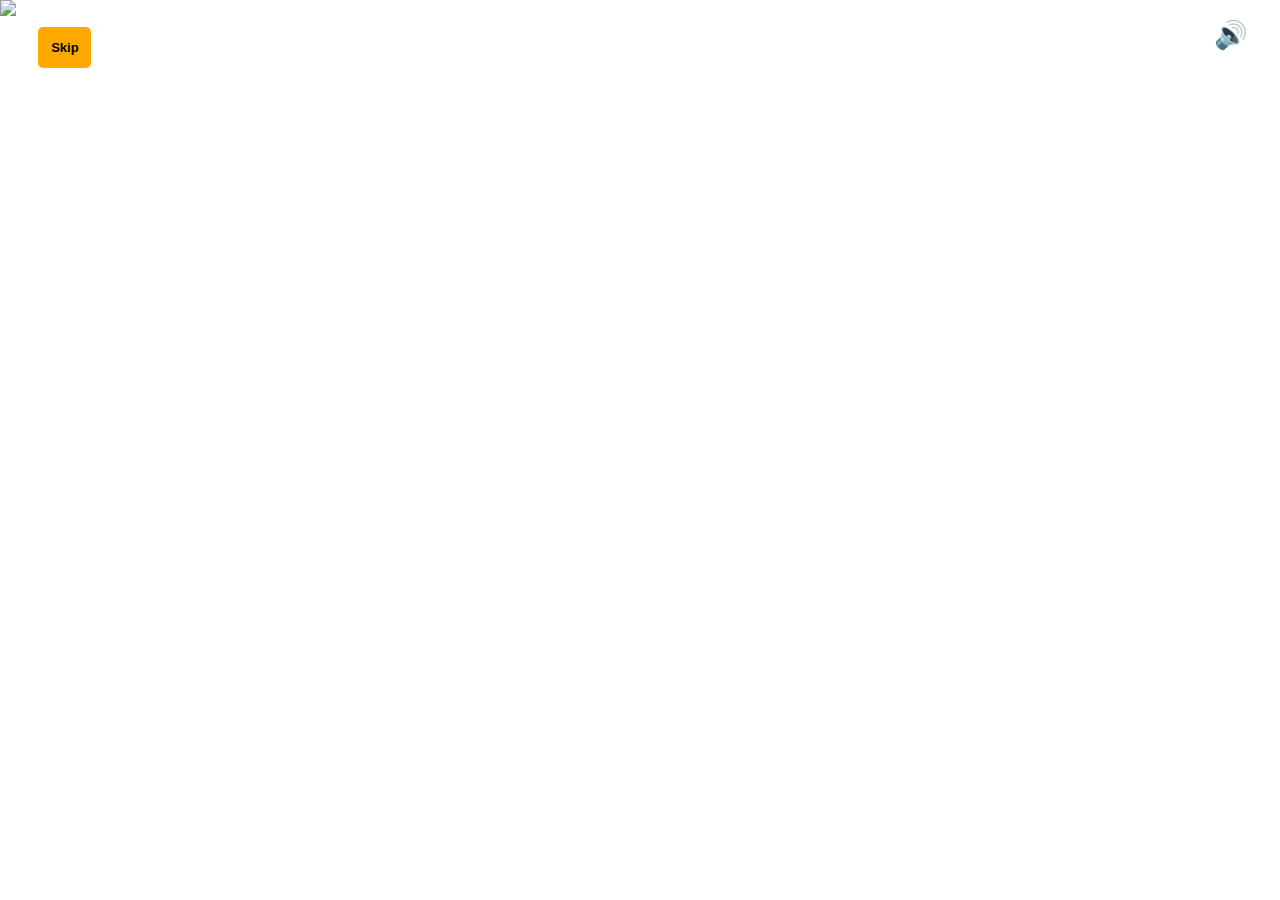
==== commit 7341055c: "firestore" ====
--- a/quizpage.html
+++ b/quizpage.html
@@ -95,7 +95,7 @@
         <!-- 第二页内容 -->
         <p>1/4 是“成功”的艺术品还是弃作？</p>
         <div class="button-container">
-            <button class='button' id='b1' onclick="showPage('page3',-1)">💰</button>
+            <button class='button' id='b1' onclick="showPage('page3',-2)">💰</button>
             <button class='button' id="b2" onclick="showPage('page3',-2)">🗑️</button>
         <!-- -1正 -->
         </div>
@@ -106,8 +106,8 @@
         <!-- 第三页内容 -->
         <p>2/4 是“成功”的艺术品还是弃作？</p>
         <div class="button-container">
-            <button class='button' id='b1' onclick="showPage('page4',-2)">💰</button>
-            <button class='button' id='b2' onclick="showPage('page4',-1)">🗑️</button>
+            <button class='button' id='b1' onclick="showPage('page4',-1)">💰</button>
+            <button class='button' id='b2' onclick="showPage('page4',-2)">🗑️</button>
         </div>
         <button class='back' id="TFback" onclick="backPage('page3')">&lt;Back</button>
     </div>
@@ -116,8 +116,8 @@
         <!-- 第三页内容 -->
         <p>3/4 是“成功”的艺术品还是弃作？</p>
         <div class="button-container">
-            <button class='button' id='b1' onclick="showPage('page5',-2)">💰</button>
-            <button class='button' id='b2' onclick="showPage('page5',-1)">🗑️</button>
+            <button class='button' id='b1' onclick="showPage('page5',-1)">💰</button>
+            <button class='button' id='b2' onclick="showPage('page5',-2)">🗑️</button>
         </div>
         <button class='back' id="TFback" onclick="backPage('page4')">&lt;Back</button>
     </div>
@@ -125,8 +125,8 @@
         <!-- 第三页内容 -->
         <p>4/4 是“成功”的艺术品还是弃作？</p>
         <div class="button-container">
-            <button class='button' id="b1" onclick="showPage('page6',-1)">💰</button>
-            <button class='button' id="b2" onclick="showPage('page6',-2)">🗑️</button>
+            <button class='button' id="b1" onclick="showPage('page6',-2)">💰</button>
+            <button class='button' id="b2" onclick="showPage('page6',-1)">🗑️</button>
         </div>
         <button class='back' id="TFback" onclick="backPage('page5')">&lt;Back</button>
     </div>
@@ -262,18 +262,68 @@
             <img id="bggif" src="pic\mySketch (1).gif">
         </div>
         <div class="result">
-            <h1>这是根据您的选择生成的结果：</h1>
+            <h1>经过鸽子的严密计算…
+            </h1>
             <p id="result"></p>
-            <p id="longestTimeQuestion"></p>
+            <!-- <p id="longestTimeQuestion"></p> -->
             <p id="TFQuestions"></p>
         </div>
-        </section>
+        <div id="arrow1">《</div>
+        <div id="tip">滑动屏幕</div>
+    </section>
         <section class="resultpage" id="result2">
+            <div id="arrow2">》</div>
         <img id="poster" src="pic/poster.jpg">
+        </div>
+    
     </section>
-
-    </div>
+        <!-- Insert this script at the bottom of the HTML, but before you use any Firebase services -->
+        <script type="module">
+
+          import { initializeApp } from 'https://www.gstatic.com/firebasejs/10.4.0/firebase-app.js'
+      
+      // If you enabled Analytics in your project, add the Firebase SDK for Google Analytics
+      import { getAnalytics } from 'https://www.gstatic.com/firebasejs/10.4.0/firebase-analytics.js'
+  
+      // Add Firebase products that you want to use
+      import { getAuth } from 'https://www.gstatic.com/firebasejs/10.4.0/firebase-auth.js'
+      import { getFirestore,doc, setDoc } from 'https://www.gstatic.com/firebasejs/10.4.0/firebase-firestore.js'
+      const firebaseConfig = {
+apiKey: "AIzaSyCzDabBMOoijaRjE_IaliYYXcjImZCiK4k",
+authDomain: "questionnaire-3a4a0.firebaseapp.com",
+projectId: "questionnaire-3a4a0",
+storageBucket: "questionnaire-3a4a0.appspot.com",
+messagingSenderId: "796199687011",
+appId: "1:796199687011:web:4b36cfbdaa18e2b03ff956",
+measurementId: "G-Y8LKHVJ0ES"
+};
+const app=initializeApp(firebaseConfig)
+const db = getFirestore(app);
+// import { TFQuestion,SliderQuestion,correctTF,correctslider,percen } from './script.js';
+// db.collection("users").doc(new Date.getTime()+Math.random()).set(
+window.record=async function record(){
+const docData={
+    选择题: TFQuestion,
+    滑轨题: SliderQuestion,
+    正确选择题数: correctTF,
+    正确滑轨题数量: correctslider,
+    正确率: percen,
+}
+// )
+const uid=`${new Date().getTime()}-${Math.random()}`
+await setDoc(doc(db,"users",uid),docData)
+.then(() => {
+    startresult=0;
+    console.log("Document successfully written!");
+})
+.catch((error) => {
+    console.error("Error writing document: ", error);
+});
+
+}
+        </script>
     
+
     <!-- <div class="coordinates" id="coordinates">Mouse Coordinates: (0, 0)</div> -->
 </body>
 
--- a/style.css
+++ b/style.css
@@ -14,6 +14,9 @@
     width: 50px;
     height: 50px;
     animation: spin 2s linear infinite; /* 使用CSS动画 */
+  }
+  img {
+    -webkit-user-drag: none;
   }
   
   @keyframes spin {
@@ -267,37 +270,160 @@
     top:0px;
     text-shadow: 10px 3px 10px #FC0;
   }
-  
-  .resultpage {
-    height: 100vh; /* 单个页面的高度 */
-    display: flex;
+
+  #arrow1{
+    position:fixed;
+    font-size:10vh;
+    color:rgb(255, 204, 0);
+    top: -30px;
+    left:40vw;
+    right:40vw;
+    transform: rotate(-90deg);
+    text-shadow: 1px 1px 1px #49a8c4;
+    z-index:10;
+    transition: 0.3s color;
+    animation: float 1s ease-in-out infinite;
+  }
+  #arrow2{
+    position:fixed;
+    font-size:10vh;
+    display: none;
+    color:rgb(250, 250, 250);
+    bottom: -30px;
+    left:40vw;
+    right:40vw;
+    transform: rotate(-90deg);
+    text-shadow: 1px 1px 1px #49a8c4;
+    z-index:10;
+    transition: 0.3s color;
+    animation: float 1s ease-in-out infinite;
+  }
+  @keyframes float{
+    0%{
+      transform:rotate(90deg) translateX(0.5px);
+    }50%{
+      transform: rotate(90deg) translateX(-6px);
+    }
+    100%{
+      transform:rotate(90deg) translateX(0);
+    }
+  }
+  /* #arrow1:hover{
+    color:white;
+  }
+  #arrow2:hover{
+
+    color:#49a8c4;
+  } */
+  #tip{
+    position: fixed;
+    color:rgba(255, 255, 255, 0.873);
+    text-shadow: 2px 2px 2px #49a7c4;
+    font-size: 12vw;
+    /* rotate: 90deg; */
+    opacity: 0;
+    animation: disappear 5s, float 5s;
+    top:40vh;
+    justify-content: center;
+    z-index: 5;
+
+
+  }
+  #poster{
+    position: absolute;
+    top:0;
+    width:100vw;
+    height:100vh;
+    z-index:1;
+  }
+  #result1{
+    z-index:3;
+  }
+  /* #result2{
+    display: none;
+  } */
+  .result{
+    position: fixed;
+    font-size: 4vw;
+    top:10%;
+    left:10%;
+    right:10%;
+}
+.resultpage {
+  height: 100vh; /* 单个页面的高度 */
+  display: flex;
+  align-items: center;
+  justify-content: center;
+  font-size: 2vh;
+  background-color: #f0f0f0;
+  transition: opacity 0.5s;
+}
+
+.resultpage.hidden {
+  opacity: 0; /* 隐藏页面 */
+}
+.resultpage body{
+  margin: 0;
+padding: 0;
+height: 200vh; /* 页面高度的总和 */
+}
+/* .down{
+  transform:translateY(100vh);
+}
+.up{
+  transform:translateY(-100vh);
+}
+#result1{
+  display:block;
+  animation: up 2s ease, down 2s ease;
+}
+#result2{
+  display:none;
+  animation: up 2s ease, down 2s ease;
+} */
+  /* .resultpage {
     align-items: center;
     justify-content: center;
     font-size: 2vh;
     background-color: #f0f0f0;
     transition: opacity 0.5s;
-  }
-  
-  .resultpage.hidden {
-    opacity: 0; /* 隐藏页面 */
-  }
-  .resultpage body{
-    margin: 0;
+  } */
+  /* #page17 .down{
+    transform: translateY(-100vh);
+  } */
+  
+  /* .resultpage.hidden {
+    opacity: 0;  */
+  
+  /* #result1{
+  position: absolute;
+  top:0vh;
+  margin: 0;
   padding: 0;
-  height: 200vh; /* 页面高度的总和 */
-  }
+  height: 100vh; 
+  } */
 body {
     /* margin: 0;
     display: flex;
     align-items: center;
     justify-content: center;
     min-height: 100vh; */
+    touch-action: manipulation;
     background-image: url('pic/background.jpeg');
     font-family: 'uploadfont', sans-serif; /* 使用自定义字体，如果无法加载则使用默认 sans-serif 字体 */
     font-weight: bold;
     font-size:large;
     overflow: hidden;
     user-select: none;
+    -webkit-touch-callout: none;
+
+-webkit-user-select: none;
+
+-khtml-user-select: none;
+
+-moz-user-select: none;
+
+-ms-user-select: none;
   }
   #q1,#q2{
     position:absolute;
@@ -617,12 +743,6 @@
     flex-direction: row;
     
 } */
-.result{
-    position: fixed;
-    top:10%;
-    left:10%;
-    right:10%;
-}
 
 .button {
     font-size: large;
@@ -717,12 +837,13 @@
 
 
 #page4 p {
+  position: absolute;
     display:inline-block;
-    margin-left:10%;
-    width: 45%;
-    height: 20%;
+    margin-left:10vw;
+    width: 45vw;
+    height: 20vh;
     font-size: medium;
-    margin-top: 20%;
+    top: 5vh;
 }
 /* #page4 .button-container {
     position: absolute;
@@ -735,26 +856,27 @@
 #page4 #b1{
   position: absolute;
   right:35vw;
-  top:12vh;
+  top:14vh;
   font-size: 2rem;
   text-shadow: 6px 6px 5px #49a8c4;
 }
 #page4 #b2{
   position: absolute;
   right:10vw;
-  top:12vh;
+  top:14vh;
   font-size: 2rem;
   text-shadow: 6px 6px 5px #49a8c4;
 }
 
 
 #page5 p {
+  position: absolute;
   display:inline-block;
   margin-left:15%;
-  width: 45%;
-  height: 20%;
+  width: 45vw;
+  height: 20vh;
   font-size: medium;
-  margin-top: 29%;
+  top: 10vh;
 }
 /* #page5 .button-container {
     position: absolute;
@@ -768,14 +890,14 @@
 #page5 #b1{
   position: absolute;
   right:54vw;
-  top:25vh;
+  top:24vh;
   font-size: 2rem;
   text-shadow: 6px 6px 5px #49a8c4;
 }
 #page5 #b2{
   position: absolute;
   right:24vw;
-  top:25vh;
+  top:24vh;
   font-size: 2rem;
   text-shadow: 6px 6px 5px #49a8c4;
 }
@@ -1035,7 +1157,7 @@
   position: absolute;
   font-size: 3vh;
   left:25vw;
-  top:40vh;
+  top:45vh;
   text-shadow: 1px 1px 2px #49a7c4;
   opacity:0;
   animation: disappear 5s;
@@ -1319,7 +1441,7 @@
     height: 50%;
     opacity: 0;
     background-image: url('pic/p24.jpeg'); /* 设置你的图片路径 */
-    background-size: 100% auto;
+    background-size: 100% 200%;
      /* 上半部分使用center top，下半部分使用center bottom */
     animation-duration: 4s;
     animation-timing-function: ease;
@@ -1390,11 +1512,12 @@
   background: none;
   color:black;
   border: 0;
-  font-size: 10vh;
-  top:28vh;
-  left:77vw;
+  font-size: 80px;
+  top:27vh;
+  right:8vw;
   rotate:15deg;
   text-shadow: #49a7c4 2px 2px 2px;
+  z-index: 5;
   transition: color 0.5s ease;
 }
 #nextpic:hover{
--- a/style.css
+++ b/style.css
@@ -14,6 +14,9 @@
     width: 50px;
     height: 50px;
     animation: spin 2s linear infinite; /* 使用CSS动画 */
+  }
+  img {
+    -webkit-user-drag: none;
   }
   
   @keyframes spin {
@@ -267,37 +270,160 @@
     top:0px;
     text-shadow: 10px 3px 10px #FC0;
   }
-  
-  .resultpage {
-    height: 100vh; /* 单个页面的高度 */
-    display: flex;
+
+  #arrow1{
+    position:fixed;
+    font-size:10vh;
+    color:rgb(255, 204, 0);
+    top: -30px;
+    left:40vw;
+    right:40vw;
+    transform: rotate(-90deg);
+    text-shadow: 1px 1px 1px #49a8c4;
+    z-index:10;
+    transition: 0.3s color;
+    animation: float 1s ease-in-out infinite;
+  }
+  #arrow2{
+    position:fixed;
+    font-size:10vh;
+    display: none;
+    color:rgb(250, 250, 250);
+    bottom: -30px;
+    left:40vw;
+    right:40vw;
+    transform: rotate(-90deg);
+    text-shadow: 1px 1px 1px #49a8c4;
+    z-index:10;
+    transition: 0.3s color;
+    animation: float 1s ease-in-out infinite;
+  }
+  @keyframes float{
+    0%{
+      transform:rotate(90deg) translateX(0.5px);
+    }50%{
+      transform: rotate(90deg) translateX(-6px);
+    }
+    100%{
+      transform:rotate(90deg) translateX(0);
+    }
+  }
+  /* #arrow1:hover{
+    color:white;
+  }
+  #arrow2:hover{
+
+    color:#49a8c4;
+  } */
+  #tip{
+    position: fixed;
+    color:rgba(255, 255, 255, 0.873);
+    text-shadow: 2px 2px 2px #49a7c4;
+    font-size: 12vw;
+    /* rotate: 90deg; */
+    opacity: 0;
+    animation: disappear 5s, float 5s;
+    top:40vh;
+    justify-content: center;
+    z-index: 5;
+
+
+  }
+  #poster{
+    position: absolute;
+    top:0;
+    width:100vw;
+    height:100vh;
+    z-index:1;
+  }
+  #result1{
+    z-index:3;
+  }
+  /* #result2{
+    display: none;
+  } */
+  .result{
+    position: fixed;
+    font-size: 4vw;
+    top:10%;
+    left:10%;
+    right:10%;
+}
+.resultpage {
+  height: 100vh; /* 单个页面的高度 */
+  display: flex;
+  align-items: center;
+  justify-content: center;
+  font-size: 2vh;
+  background-color: #f0f0f0;
+  transition: opacity 0.5s;
+}
+
+.resultpage.hidden {
+  opacity: 0; /* 隐藏页面 */
+}
+.resultpage body{
+  margin: 0;
+padding: 0;
+height: 200vh; /* 页面高度的总和 */
+}
+/* .down{
+  transform:translateY(100vh);
+}
+.up{
+  transform:translateY(-100vh);
+}
+#result1{
+  display:block;
+  animation: up 2s ease, down 2s ease;
+}
+#result2{
+  display:none;
+  animation: up 2s ease, down 2s ease;
+} */
+  /* .resultpage {
     align-items: center;
     justify-content: center;
     font-size: 2vh;
     background-color: #f0f0f0;
     transition: opacity 0.5s;
-  }
-  
-  .resultpage.hidden {
-    opacity: 0; /* 隐藏页面 */
-  }
-  .resultpage body{
-    margin: 0;
+  } */
+  /* #page17 .down{
+    transform: translateY(-100vh);
+  } */
+  
+  /* .resultpage.hidden {
+    opacity: 0;  */
+  
+  /* #result1{
+  position: absolute;
+  top:0vh;
+  margin: 0;
   padding: 0;
-  height: 200vh; /* 页面高度的总和 */
-  }
+  height: 100vh; 
+  } */
 body {
     /* margin: 0;
     display: flex;
     align-items: center;
     justify-content: center;
     min-height: 100vh; */
+    touch-action: manipulation;
     background-image: url('pic/background.jpeg');
     font-family: 'uploadfont', sans-serif; /* 使用自定义字体，如果无法加载则使用默认 sans-serif 字体 */
     font-weight: bold;
     font-size:large;
     overflow: hidden;
     user-select: none;
+    -webkit-touch-callout: none;
+
+-webkit-user-select: none;
+
+-khtml-user-select: none;
+
+-moz-user-select: none;
+
+-ms-user-select: none;
   }
   #q1,#q2{
     position:absolute;
@@ -617,12 +743,6 @@
     flex-direction: row;
     
 } */
-.result{
-    position: fixed;
-    top:10%;
-    left:10%;
-    right:10%;
-}
 
 .button {
     font-size: large;
@@ -717,12 +837,13 @@
 
 
 #page4 p {
+  position: absolute;
     display:inline-block;
-    margin-left:10%;
-    width: 45%;
-    height: 20%;
+    margin-left:10vw;
+    width: 45vw;
+    height: 20vh;
     font-size: medium;
-    margin-top: 20%;
+    top: 5vh;
 }
 /* #page4 .button-container {
     position: absolute;
@@ -735,26 +856,27 @@
 #page4 #b1{
   position: absolute;
   right:35vw;
-  top:12vh;
+  top:14vh;
   font-size: 2rem;
   text-shadow: 6px 6px 5px #49a8c4;
 }
 #page4 #b2{
   position: absolute;
   right:10vw;
-  top:12vh;
+  top:14vh;
   font-size: 2rem;
   text-shadow: 6px 6px 5px #49a8c4;
 }
 
 
 #page5 p {
+  position: absolute;
   display:inline-block;
   margin-left:15%;
-  width: 45%;
-  height: 20%;
+  width: 45vw;
+  height: 20vh;
   font-size: medium;
-  margin-top: 29%;
+  top: 10vh;
 }
 /* #page5 .button-container {
     position: absolute;
@@ -768,14 +890,14 @@
 #page5 #b1{
   position: absolute;
   right:54vw;
-  top:25vh;
+  top:24vh;
   font-size: 2rem;
   text-shadow: 6px 6px 5px #49a8c4;
 }
 #page5 #b2{
   position: absolute;
   right:24vw;
-  top:25vh;
+  top:24vh;
   font-size: 2rem;
   text-shadow: 6px 6px 5px #49a8c4;
 }
@@ -1035,7 +1157,7 @@
   position: absolute;
   font-size: 3vh;
   left:25vw;
-  top:40vh;
+  top:45vh;
   text-shadow: 1px 1px 2px #49a7c4;
   opacity:0;
   animation: disappear 5s;
@@ -1319,7 +1441,7 @@
     height: 50%;
     opacity: 0;
     background-image: url('pic/p24.jpeg'); /* 设置你的图片路径 */
-    background-size: 100% auto;
+    background-size: 100% 200%;
      /* 上半部分使用center top，下半部分使用center bottom */
     animation-duration: 4s;
     animation-timing-function: ease;
@@ -1390,11 +1512,12 @@
   background: none;
   color:black;
   border: 0;
-  font-size: 10vh;
-  top:28vh;
-  left:77vw;
+  font-size: 80px;
+  top:27vh;
+  right:8vw;
   rotate:15deg;
   text-shadow: #49a7c4 2px 2px 2px;
+  z-index: 5;
   transition: color 0.5s ease;
 }
 #nextpic:hover{
